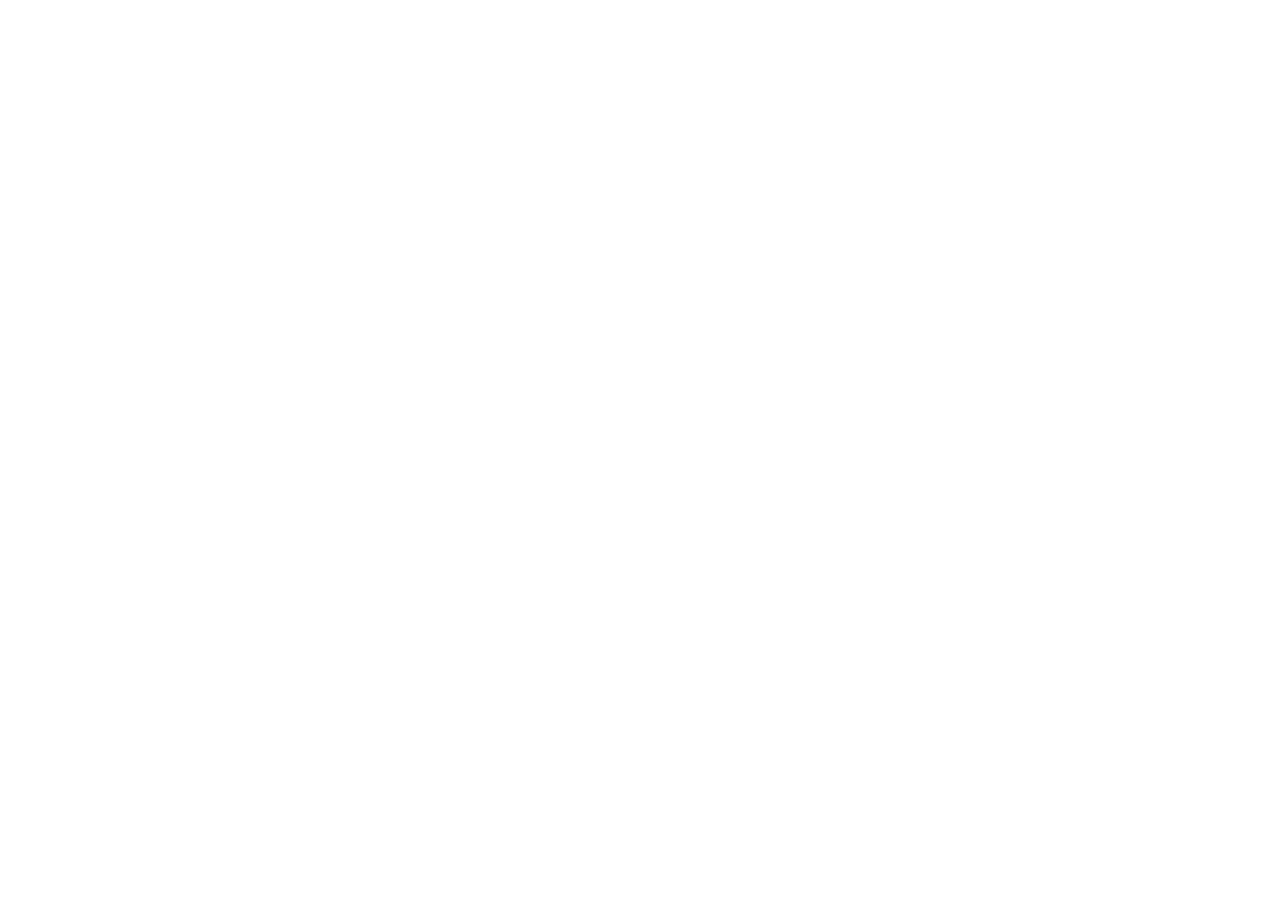
==== index.html @ b8e47bde "Auto-generated commit" ====
<!doctype html>
<html lang="en">
<head>
  <meta charset="utf-8">
  <title>Astrodrop</title>
  <base href="https://whalerdao.org/astrodrop/">
  <meta name="viewport" content="width=device-width, initial-scale=1">
  <link rel="icon" type="image/x-icon" href="assets/favicon/favicon.ico">
  <link rel="apple-touch-icon" sizes="180x180" href="assets/favicon/apple-touch-icon.png">
  <link rel="icon" type="image/png" sizes="32x32" href="assets/favicon/favicon-32x32.png">
  <link rel="icon" type="image/png" sizes="16x16" href="assets/favicon/favicon-16x16.png">
<link rel="stylesheet" href="styles.6eebb70fbd510b3fe902.css"></head>
<body>
  <app-root></app-root>
<script src="runtime.ecae4415420f40f2573d.js" defer></script><script src="polyfills.63644b7dbd1c1c0e9d6e.js" defer></script><script src="scripts.81293721408e8aa324bb.js" defer></script><script src="main.6bc8330ea359762e1a3f.js" defer></script></body>
</html>
---- styles.6eebb70fbd510b3fe902.css ----
html{font-size:62.5%;font-family:-apple-system,BlinkMacSystemFont,Segoe UI,Roboto,Helvetica Neue,Arial,Noto Sans,sans-serif}body{font-size:1.8rem;line-height:1.618;max-width:38em;margin:auto;color:#d9d8dc;background-color:#120c0e;padding:13px}@media (max-width:684px){body{font-size:1.53rem}}@media (max-width:382px){body{font-size:1.35rem}}h1,h2,h3,h4,h5,h6{line-height:1.1;font-family:-apple-system,BlinkMacSystemFont,Segoe UI,Roboto,Helvetica Neue,Arial,Noto Sans,sans-serif;font-weight:700;margin-top:3rem;margin-bottom:1.5rem;overflow-wrap:break-word;word-wrap:break-word;-ms-word-break:break-all;word-break:break-word}h1{font-size:2.35em}h2{font-size:2em}h3{font-size:1.75em}h4{font-size:1.5em}h5{font-size:1.25em}h6{font-size:1em}p{margin-top:0;margin-bottom:2.5rem}small,sub,sup{font-size:75%}hr{border-color:#eb99a1}a{text-decoration:none;color:#eb99a1}a:hover{color:#da4453;border-bottom:2px solid #d9d8dc}a:visited{color:#e26f7a}ul{padding-left:1.4em;margin-top:0;margin-bottom:2.5rem}li{margin-bottom:.4em}blockquote{margin-left:0;margin-right:0;padding:.8em .8em .8em 1em;border-left:5px solid #eb99a1;margin-bottom:2.5rem;background-color:#40363a}blockquote p{margin-bottom:0}img,video{height:auto;max-width:100%}img,pre,video{margin-top:0;margin-bottom:2.5rem}pre{display:block;padding:1em;overflow-x:auto}code,pre{background-color:#40363a}code{font-size:.9em;padding:0 .5em;white-space:pre-wrap}pre>code{padding:0;background-color:initial;white-space:pre}table{text-align:justify;width:100%;border-collapse:collapse}td,th{padding:.5em;border-bottom:1px solid #40363a}input,textarea{border:1px solid #d9d8dc}input:focus,textarea:focus{border:1px solid #eb99a1}textarea{width:100%}.button,button,input[type=button],input[type=reset],input[type=submit]{display:inline-block;padding:5px 10px;text-align:center;text-decoration:none;white-space:nowrap;background-color:#eb99a1;color:#120c0e;border-radius:1px;border:1px solid #eb99a1;cursor:pointer;box-sizing:border-box}.button[disabled],button[disabled],input[type=button][disabled],input[type=reset][disabled],input[type=submit][disabled]{cursor:default;opacity:.5}.button:focus:enabled,.button:hover:enabled,button:focus:enabled,button:hover:enabled,input[type=button]:focus:enabled,input[type=button]:hover:enabled,input[type=reset]:focus:enabled,input[type=reset]:hover:enabled,input[type=submit]:focus:enabled,input[type=submit]:hover:enabled{background-color:#da4453;border-color:#da4453;color:#120c0e;outline:0}input,select,textarea{color:#d9d8dc;padding:6px 10px;margin-bottom:10px;background-color:#40363a;border:1px solid #40363a;border-radius:4px;box-shadow:none;box-sizing:border-box}input:focus,select:focus,textarea:focus{border:1px solid #eb99a1;outline:0}input[type=checkbox]:focus{outline:1px dotted #eb99a1}fieldset,label,legend{display:block;margin-bottom:.5rem;font-weight:600}.centered{display:block;margin-left:auto;margin-right:auto}.glow-on-hover{width:220px;height:50px;border:none;outline:none;color:#111;background:#eb99a1;cursor:pointer;position:relative;z-index:0;border-radius:10px}.glow-on-hover:before{content:"";background:linear-gradient(45deg,red,#ff7300,#fffb00,#48ff00,#00ffd5,#002bff,#7a00ff,#ff00c8,red);position:absolute;top:-2px;left:-2px;background-size:400%;z-index:-1;filter:blur(5px);width:calc(100% + 4px);height:calc(100% + 4px);animation:glowing 20s linear infinite;opacity:0;transition:opacity .3s ease-in-out;border-radius:10px}.glow-on-hover:active{color:#eb99a1}.glow-on-hover:active:after{background:transparent}.glow-on-hover:hover:before{opacity:1}.glow-on-hover:after{z-index:-1;content:"";position:absolute;width:100%;height:100%;background:#eb99a1;left:0;top:0;border-radius:10px}@keyframes glowing{0%{background-position:0 0}50%{background-position:400% 0}to{background-position:0 0}}code[class*=language-],pre[class*=language-]{color:#f8f8f2;background:none;text-shadow:0 1px rgba(0,0,0,.3);font-family:Consolas,Monaco,Andale Mono,Ubuntu Mono,monospace;font-size:1em;text-align:left;white-space:pre;word-spacing:normal;word-break:normal;word-wrap:normal;line-height:1.5;-moz-tab-size:4;tab-size:4;-webkit-hyphens:none;hyphens:none}pre[class*=language-]{padding:1em;margin:.5em 0;overflow:auto;border-radius:.3em}:not(pre)>code[class*=language-],pre[class*=language-]{background:#272822}:not(pre)>code[class*=language-]{padding:.1em;border-radius:.3em;white-space:normal}.token.cdata,.token.comment,.token.doctype,.token.prolog{color:#8292a2}.token.punctuation{color:#f8f8f2}.token.namespace{opacity:.7}.token.constant,.token.deleted,.token.property,.token.symbol,.token.tag{color:#f92672}.token.boolean,.token.number{color:#ae81ff}.token.attr-name,.token.builtin,.token.char,.token.inserted,.token.selector,.token.string{color:#a6e22e}.language-css .token.string,.style .token.string,.token.entity,.token.operator,.token.url,.token.variable{color:#f8f8f2}.token.atrule,.token.attr-value,.token.class-name,.token.function{color:#e6db74}.token.keyword{color:#66d9ef}.token.important,.token.regex{color:#fd971f}.token.bold,.token.important{font-weight:700}.token.italic{font-style:italic}.token.entity{cursor:help}pre[class*=language-].line-numbers{position:relative;padding-left:3.8em;counter-reset:linenumber}pre[class*=language-].line-numbers>code{position:relative;white-space:inherit}.line-numbers .line-numbers-rows{position:absolute;pointer-events:none;top:0;font-size:100%;left:-3.8em;width:3em;letter-spacing:-1px;border-right:1px solid #999;-webkit-user-select:none;user-select:none}.line-numbers-rows>span{display:block;counter-increment:linenumber}.line-numbers-rows>span:before{content:counter(linenumber);color:#999;display:block;padding-right:.8em;text-align:right}@font-face{font-family:KaTeX_AMS;src:url(KaTeX_AMS-Regular.cf3cce94764c737eac33.woff2) format("woff2"),url(KaTeX_AMS-Regular.25df3eee39c479c5dbd8.woff) format("woff"),url(KaTeX_AMS-Regular.1436d720bab5540f6042.ttf) format("truetype");font-weight:400;font-style:normal}@font-face{font-family:KaTeX_Caligraphic;src:url(KaTeX_Caligraphic-Bold.13c778b4e516e728a883.woff2) format("woff2"),url(KaTeX_Caligraphic-Bold.48247fb2230012c6f18c.woff) format("woff"),url(KaTeX_Caligraphic-Bold.a918d0d4efa82bcd4044.ttf) format("truetype");font-weight:700;font-style:normal}@font-face{font-family:KaTeX_Caligraphic;src:url(KaTeX_Caligraphic-Regular.3f5d46fccdabd999330b.woff2) format("woff2"),url(KaTeX_Caligraphic-Regular.bdf9b837cc72d077e029.woff) format("woff"),url(KaTeX_Caligraphic-Regular.4ec4acf1f29004681007.ttf) format("truetype");font-weight:400;font-style:normal}@font-face{font-family:KaTeX_Fraktur;src:url(KaTeX_Fraktur-Bold.df40f734ebd7396509f1.woff2) format("woff2"),url(KaTeX_Fraktur-Bold.6e777b1c03b095c759b5.woff) format("woff"),url(KaTeX_Fraktur-Bold.dd0877ebec8f48a09970.ttf) format("truetype");font-weight:700;font-style:normal}@font-face{font-family:KaTeX_Fraktur;src:url(KaTeX_Fraktur-Regular.ce898e4cf9b1d7e7c8ea.woff2) format("woff2"),url(KaTeX_Fraktur-Regular.325384968866dbe03ec9.woff) format("woff"),url(KaTeX_Fraktur-Regular.d9979391edeea4fc2712.ttf) format("truetype");font-weight:400;font-style:normal}@font-face{font-family:KaTeX_Main;src:url(KaTeX_Main-Bold.8d75a1e6ecd58a4eb994.woff2) format("woff2"),url(KaTeX_Main-Bold.f39f77257d3598b25c4d.woff) format("woff"),url(KaTeX_Main-Bold.fa009f3b39d732e29b43.ttf) format("truetype");font-weight:700;font-style:normal}@font-face{font-family:KaTeX_Main;src:url(KaTeX_Main-BoldItalic.b7ed9854ec19978153f4.woff2) format("woff2"),url(KaTeX_Main-BoldItalic.6496af04088456784f0b.woff) format("woff"),url(KaTeX_Main-BoldItalic.cd9f7de501f4712d8395.ttf) format("truetype");font-weight:700;font-style:italic}@font-face{font-family:KaTeX_Main;src:url(KaTeX_Main-Italic.477273ae2349c76afee0.woff2) format("woff2"),url(KaTeX_Main-Italic.d0f5089f412907de2fd3.woff) format("woff"),url(KaTeX_Main-Italic.8e740c89602084adfd96.ttf) format("truetype");font-weight:400;font-style:italic}@font-face{font-family:KaTeX_Main;src:url(KaTeX_Main-Regular.94c5cef0897080e2abc2.woff2) format("woff2"),url(KaTeX_Main-Regular.b6fd45af6cc2dd38df46.woff) format("woff"),url(KaTeX_Main-Regular.1f59b6fa39fdefdd8d5d.ttf) format("truetype");font-weight:400;font-style:normal}@font-face{font-family:KaTeX_Math;src:url(KaTeX_Math-BoldItalic.d3d8666a4632abee40f4.woff2) format("woff2"),url(KaTeX_Math-BoldItalic.0bbce4d2239847d51ef6.woff) format("woff"),url(KaTeX_Math-BoldItalic.58d4a875a5aab4cfeef8.ttf) format("truetype");font-weight:700;font-style:italic}@font-face{font-family:KaTeX_Math;src:url(KaTeX_Math-Italic.4fe95573161da2448789.woff2) format("woff2"),url(KaTeX_Math-Italic.95efd25798405abac123.woff) format("woff"),url(KaTeX_Math-Italic.a8101f5976ce6c541681.ttf) format("truetype");font-weight:400;font-style:italic}@font-face{font-family:"KaTeX_SansSerif";src:url(KaTeX_SansSerif-Bold.02293ffdf75b14c169db.woff2) format("woff2"),url(KaTeX_SansSerif-Bold.e20da50e1dda67ed7e88.woff) format("woff"),url(KaTeX_SansSerif-Bold.219aa2d692ab036bee6a.ttf) format("truetype");font-weight:700;font-style:normal}@font-face{font-family:"KaTeX_SansSerif";src:url(KaTeX_SansSerif-Italic.652da464300114418445.woff2) format("woff2"),url(KaTeX_SansSerif-Italic.cd98aad09d106ffeef20.woff) format("woff"),url(KaTeX_SansSerif-Italic.ab042de625e5f6cb7518.ttf) format("truetype");font-weight:400;font-style:italic}@font-face{font-family:"KaTeX_SansSerif";src:url(KaTeX_SansSerif-Regular.39626825863f8ae55274.woff2) format("woff2"),url(KaTeX_SansSerif-Regular.a7167350e99b92f405ae.woff) format("woff"),url(KaTeX_SansSerif-Regular.927a3bab5c885b4747e4.ttf) format("truetype");font-weight:400;font-style:normal}@font-face{font-family:KaTeX_Script;src:url(KaTeX_Script-Regular.330012c54cab64b6abfd.woff2) format("woff2"),url(KaTeX_Script-Regular.914df03ff7507e9205a4.woff) format("woff"),url(KaTeX_Script-Regular.ba6b006acc2d150f6bc4.ttf) format("truetype");font-weight:400;font-style:normal}@font-face{font-family:KaTeX_Size1;src:url(KaTeX_Size1-Regular.c03114ec648cbd34e522.woff2) format("woff2"),url(KaTeX_Size1-Regular.4ee32d5b4bd0a456f02c.woff) format("woff"),url(KaTeX_Size1-Regular.6ca578961bf9f8cf4cd9.ttf) format("truetype");font-weight:400;font-style:normal}@font-face{font-family:KaTeX_Size2;src:url(KaTeX_Size2-Regular.a136fd4c0c02449d27e2.woff2) format("woff2"),url(KaTeX_Size2-Regular.9ebe93f9fe71c49b7ced.woff) format("woff"),url(KaTeX_Size2-Regular.1037f625f0d4e4b828b1.ttf) format("truetype");font-weight:400;font-style:normal}@font-face{font-family:KaTeX_Size3;src:url(KaTeX_Size3-Regular.5cce6e91e556438f05bc.woff2) format("woff2"),url(KaTeX_Size3-Regular.a562474e7cb5eaa89d50.woff) format("woff"),url(KaTeX_Size3-Regular.b6c1d32bceb9a905cbb2.ttf) format("truetype");font-weight:400;font-style:normal}@font-face{font-family:KaTeX_Size4;src:url(KaTeX_Size4-Regular.cf8982ba6667cc82989a.woff2) format("woff2"),url(KaTeX_Size4-Regular.9e74796262fa0108b4d0.woff) format("woff"),url(KaTeX_Size4-Regular.97bb202f822b59c00fa4.ttf) format("truetype");font-weight:400;font-style:normal}@font-face{font-family:KaTeX_Typewriter;src:url(KaTeX_Typewriter-Regular.e613fbb875f1961b19ac.woff2) format("woff2"),url(KaTeX_Typewriter-Regular.bbc3c89c9e69cab89642.woff) format("woff"),url(KaTeX_Typewriter-Regular.ea67dc3c167e3d749122.ttf) format("truetype");font-weight:400;font-style:normal}.katex{font:normal 1.21em KaTeX_Main,Times New Roman,serif;line-height:1.2;text-indent:0;text-rendering:auto;border-color:currentColor}.katex *{-ms-high-contrast-adjust:none!important}.katex .katex-version:after{content:"0.12.0"}.katex .katex-mathml{position:absolute;clip:rect(1px,1px,1px,1px);padding:0;border:0;height:1px;width:1px;overflow:hidden}.katex .katex-html>.newline{display:block}.katex .base{position:relative;white-space:nowrap;width:-webkit-min-content;width:min-content}.katex .base,.katex .strut{display:inline-block}.katex .textbf{font-weight:700}.katex .textit{font-style:italic}.katex .textrm{font-family:KaTeX_Main}.katex .textsf{font-family:KaTeX_SansSerif}.katex .texttt{font-family:KaTeX_Typewriter}.katex .mathnormal{font-family:KaTeX_Math;font-style:italic}.katex .mathit{font-family:KaTeX_Main;font-style:italic}.katex .mathrm{font-style:normal}.katex .mathbf{font-family:KaTeX_Main;font-weight:700}.katex .boldsymbol{font-family:KaTeX_Math;font-weight:700;font-style:italic}.katex .amsrm,.katex .mathbb,.katex .textbb{font-family:KaTeX_AMS}.katex .mathcal{font-family:KaTeX_Caligraphic}.katex .mathfrak,.katex .textfrak{font-family:KaTeX_Fraktur}.katex .mathtt{font-family:KaTeX_Typewriter}.katex .mathscr,.katex .textscr{font-family:KaTeX_Script}.katex .mathsf,.katex .textsf{font-family:KaTeX_SansSerif}.katex .mathboldsf,.katex .textboldsf{font-family:KaTeX_SansSerif;font-weight:700}.katex .mathitsf,.katex .textitsf{font-family:KaTeX_SansSerif;font-style:italic}.katex .mainrm{font-family:KaTeX_Main;font-style:normal}.katex .vlist-t{display:inline-table;table-layout:fixed;border-collapse:collapse}.katex .vlist-r{display:table-row}.katex .vlist{display:table-cell;vertical-align:bottom;position:relative}.katex .vlist>span{display:block;height:0;position:relative}.katex .vlist>span>span{display:inline-block}.katex .vlist>span>.pstrut{overflow:hidden;width:0}.katex .vlist-t2{margin-right:-2px}.katex .vlist-s{display:table-cell;vertical-align:bottom;font-size:1px;width:2px;min-width:2px}.katex .vbox{flex-direction:column;align-items:baseline}.katex .hbox,.katex .vbox{display:inline-flex}.katex .hbox{flex-direction:row;width:100%}.katex .thinbox{display:inline-flex;flex-direction:row;width:0;max-width:0}.katex .msupsub{text-align:left}.katex .mfrac>span>span{text-align:center}.katex .mfrac .frac-line{display:inline-block;width:100%;border-bottom-style:solid}.katex .hdashline,.katex .hline,.katex .mfrac .frac-line,.katex .overline .overline-line,.katex .rule,.katex .underline .underline-line{min-height:1px}.katex .mspace{display:inline-block}.katex .clap,.katex .llap,.katex .rlap{width:0;position:relative}.katex .clap>.inner,.katex .llap>.inner,.katex .rlap>.inner{position:absolute}.katex .clap>.fix,.katex .llap>.fix,.katex .rlap>.fix{display:inline-block}.katex .llap>.inner{right:0}.katex .clap>.inner,.katex .rlap>.inner{left:0}.katex .clap>.inner>span{margin-left:-50%;margin-right:50%}.katex .rule{display:inline-block;border:0 solid;position:relative}.katex .hline,.katex .overline .overline-line,.katex .underline .underline-line{display:inline-block;width:100%;border-bottom-style:solid}.katex .hdashline{display:inline-block;width:100%;border-bottom-style:dashed}.katex .sqrt>.root{margin-left:.27777778em;margin-right:-.55555556em}.katex .fontsize-ensurer.reset-size1.size1,.katex .sizing.reset-size1.size1{font-size:1em}.katex .fontsize-ensurer.reset-size1.size2,.katex .sizing.reset-size1.size2{font-size:1.2em}.katex .fontsize-ensurer.reset-size1.size3,.katex .sizing.reset-size1.size3{font-size:1.4em}.katex .fontsize-ensurer.reset-size1.size4,.katex .sizing.reset-size1.size4{font-size:1.6em}.katex .fontsize-ensurer.reset-size1.size5,.katex .sizing.reset-size1.size5{font-size:1.8em}.katex .fontsize-ensurer.reset-size1.size6,.katex .sizing.reset-size1.size6{font-size:2em}.katex .fontsize-ensurer.reset-size1.size7,.katex .sizing.reset-size1.size7{font-size:2.4em}.katex .fontsize-ensurer.reset-size1.size8,.katex .sizing.reset-size1.size8{font-size:2.88em}.katex .fontsize-ensurer.reset-size1.size9,.katex .sizing.reset-size1.size9{font-size:3.456em}.katex .fontsize-ensurer.reset-size1.size10,.katex .sizing.reset-size1.size10{font-size:4.148em}.katex .fontsize-ensurer.reset-size1.size11,.katex .sizing.reset-size1.size11{font-size:4.976em}.katex .fontsize-ensurer.reset-size2.size1,.katex .sizing.reset-size2.size1{font-size:.83333333em}.katex .fontsize-ensurer.reset-size2.size2,.katex .sizing.reset-size2.size2{font-size:1em}.katex .fontsize-ensurer.reset-size2.size3,.katex .sizing.reset-size2.size3{font-size:1.16666667em}.katex .fontsize-ensurer.reset-size2.size4,.katex .sizing.reset-size2.size4{font-size:1.33333333em}.katex .fontsize-ensurer.reset-size2.size5,.katex .sizing.reset-size2.size5{font-size:1.5em}.katex .fontsize-ensurer.reset-size2.size6,.katex .sizing.reset-size2.size6{font-size:1.66666667em}.katex .fontsize-ensurer.reset-size2.size7,.katex .sizing.reset-size2.size7{font-size:2em}.katex .fontsize-ensurer.reset-size2.size8,.katex .sizing.reset-size2.size8{font-size:2.4em}.katex .fontsize-ensurer.reset-size2.size9,.katex .sizing.reset-size2.size9{font-size:2.88em}.katex .fontsize-ensurer.reset-size2.size10,.katex .sizing.reset-size2.size10{font-size:3.45666667em}.katex .fontsize-ensurer.reset-size2.size11,.katex .sizing.reset-size2.size11{font-size:4.14666667em}.katex .fontsize-ensurer.reset-size3.size1,.katex .sizing.reset-size3.size1{font-size:.71428571em}.katex .fontsize-ensurer.reset-size3.size2,.katex .sizing.reset-size3.size2{font-size:.85714286em}.katex .fontsize-ensurer.reset-size3.size3,.katex .sizing.reset-size3.size3{font-size:1em}.katex .fontsize-ensurer.reset-size3.size4,.katex .sizing.reset-size3.size4{font-size:1.14285714em}.katex .fontsize-ensurer.reset-size3.size5,.katex .sizing.reset-size3.size5{font-size:1.28571429em}.katex .fontsize-ensurer.reset-size3.size6,.katex .sizing.reset-size3.size6{font-size:1.42857143em}.katex .fontsize-ensurer.reset-size3.size7,.katex .sizing.reset-size3.size7{font-size:1.71428571em}.katex .fontsize-ensurer.reset-size3.size8,.katex .sizing.reset-size3.size8{font-size:2.05714286em}.katex .fontsize-ensurer.reset-size3.size9,.katex .sizing.reset-size3.size9{font-size:2.46857143em}.katex .fontsize-ensurer.reset-size3.size10,.katex .sizing.reset-size3.size10{font-size:2.96285714em}.katex .fontsize-ensurer.reset-size3.size11,.katex .sizing.reset-size3.size11{font-size:3.55428571em}.katex .fontsize-ensurer.reset-size4.size1,.katex .sizing.reset-size4.size1{font-size:.625em}.katex .fontsize-ensurer.reset-size4.size2,.katex .sizing.reset-size4.size2{font-size:.75em}.katex .fontsize-ensurer.reset-size4.size3,.katex .sizing.reset-size4.size3{font-size:.875em}.katex .fontsize-ensurer.reset-size4.size4,.katex .sizing.reset-size4.size4{font-size:1em}.katex .fontsize-ensurer.reset-size4.size5,.katex .sizing.reset-size4.size5{font-size:1.125em}.katex .fontsize-ensurer.reset-size4.size6,.katex .sizing.reset-size4.size6{font-size:1.25em}.katex .fontsize-ensurer.reset-size4.size7,.katex .sizing.reset-size4.size7{font-size:1.5em}.katex .fontsize-ensurer.reset-size4.size8,.katex .sizing.reset-size4.size8{font-size:1.8em}.katex .fontsize-ensurer.reset-size4.size9,.katex .sizing.reset-size4.size9{font-size:2.16em}.katex .fontsize-ensurer.reset-size4.size10,.katex .sizing.reset-size4.size10{font-size:2.5925em}.katex .fontsize-ensurer.reset-size4.size11,.katex .sizing.reset-size4.size11{font-size:3.11em}.katex .fontsize-ensurer.reset-size5.size1,.katex .sizing.reset-size5.size1{font-size:.55555556em}.katex .fontsize-ensurer.reset-size5.size2,.katex .sizing.reset-size5.size2{font-size:.66666667em}.katex .fontsize-ensurer.reset-size5.size3,.katex .sizing.reset-size5.size3{font-size:.77777778em}.katex .fontsize-ensurer.reset-size5.size4,.katex .sizing.reset-size5.size4{font-size:.88888889em}.katex .fontsize-ensurer.reset-size5.size5,.katex .sizing.reset-size5.size5{font-size:1em}.katex .fontsize-ensurer.reset-size5.size6,.katex .sizing.reset-size5.size6{font-size:1.11111111em}.katex .fontsize-ensurer.reset-size5.size7,.katex .sizing.reset-size5.size7{font-size:1.33333333em}.katex .fontsize-ensurer.reset-size5.size8,.katex .sizing.reset-size5.size8{font-size:1.6em}.katex .fontsize-ensurer.reset-size5.size9,.katex .sizing.reset-size5.size9{font-size:1.92em}.katex .fontsize-ensurer.reset-size5.size10,.katex .sizing.reset-size5.size10{font-size:2.30444444em}.katex .fontsize-ensurer.reset-size5.size11,.katex .sizing.reset-size5.size11{font-size:2.76444444em}.katex .fontsize-ensurer.reset-size6.size1,.katex .sizing.reset-size6.size1{font-size:.5em}.katex .fontsize-ensurer.reset-size6.size2,.katex .sizing.reset-size6.size2{font-size:.6em}.katex .fontsize-ensurer.reset-size6.size3,.katex .sizing.reset-size6.size3{font-size:.7em}.katex .fontsize-ensurer.reset-size6.size4,.katex .sizing.reset-size6.size4{font-size:.8em}.katex .fontsize-ensurer.reset-size6.size5,.katex .sizing.reset-size6.size5{font-size:.9em}.katex .fontsize-ensurer.reset-size6.size6,.katex .sizing.reset-size6.size6{font-size:1em}.katex .fontsize-ensurer.reset-size6.size7,.katex .sizing.reset-size6.size7{font-size:1.2em}.katex .fontsize-ensurer.reset-size6.size8,.katex .sizing.reset-size6.size8{font-size:1.44em}.katex .fontsize-ensurer.reset-size6.size9,.katex .sizing.reset-size6.size9{font-size:1.728em}.katex .fontsize-ensurer.reset-size6.size10,.katex .sizing.reset-size6.size10{font-size:2.074em}.katex .fontsize-ensurer.reset-size6.size11,.katex .sizing.reset-size6.size11{font-size:2.488em}.katex .fontsize-ensurer.reset-size7.size1,.katex .sizing.reset-size7.size1{font-size:.41666667em}.katex .fontsize-ensurer.reset-size7.size2,.katex .sizing.reset-size7.size2{font-size:.5em}.katex .fontsize-ensurer.reset-size7.size3,.katex .sizing.reset-size7.size3{font-size:.58333333em}.katex .fontsize-ensurer.reset-size7.size4,.katex .sizing.reset-size7.size4{font-size:.66666667em}.katex .fontsize-ensurer.reset-size7.size5,.katex .sizing.reset-size7.size5{font-size:.75em}.katex .fontsize-ensurer.reset-size7.size6,.katex .sizing.reset-size7.size6{font-size:.83333333em}.katex .fontsize-ensurer.reset-size7.size7,.katex .sizing.reset-size7.size7{font-size:1em}.katex .fontsize-ensurer.reset-size7.size8,.katex .sizing.reset-size7.size8{font-size:1.2em}.katex .fontsize-ensurer.reset-size7.size9,.katex .sizing.reset-size7.size9{font-size:1.44em}.katex .fontsize-ensurer.reset-size7.size10,.katex .sizing.reset-size7.size10{font-size:1.72833333em}.katex .fontsize-ensurer.reset-size7.size11,.katex .sizing.reset-size7.size11{font-size:2.07333333em}.katex .fontsize-ensurer.reset-size8.size1,.katex .sizing.reset-size8.size1{font-size:.34722222em}.katex .fontsize-ensurer.reset-size8.size2,.katex .sizing.reset-size8.size2{font-size:.41666667em}.katex .fontsize-ensurer.reset-size8.size3,.katex .sizing.reset-size8.size3{font-size:.48611111em}.katex .fontsize-ensurer.reset-size8.size4,.katex .sizing.reset-size8.size4{font-size:.55555556em}.katex .fontsize-ensurer.reset-size8.size5,.katex .sizing.reset-size8.size5{font-size:.625em}.katex .fontsize-ensurer.reset-size8.size6,.katex .sizing.reset-size8.size6{font-size:.69444444em}.katex .fontsize-ensurer.reset-size8.size7,.katex .sizing.reset-size8.size7{font-size:.83333333em}.katex .fontsize-ensurer.reset-size8.size8,.katex .sizing.reset-size8.size8{font-size:1em}.katex .fontsize-ensurer.reset-size8.size9,.katex .sizing.reset-size8.size9{font-size:1.2em}.katex .fontsize-ensurer.reset-size8.size10,.katex .sizing.reset-size8.size10{font-size:1.44027778em}.katex .fontsize-ensurer.reset-size8.size11,.katex .sizing.reset-size8.size11{font-size:1.72777778em}.katex .fontsize-ensurer.reset-size9.size1,.katex .sizing.reset-size9.size1{font-size:.28935185em}.katex .fontsize-ensurer.reset-size9.size2,.katex .sizing.reset-size9.size2{font-size:.34722222em}.katex .fontsize-ensurer.reset-size9.size3,.katex .sizing.reset-size9.size3{font-size:.40509259em}.katex .fontsize-ensurer.reset-size9.size4,.katex .sizing.reset-size9.size4{font-size:.46296296em}.katex .fontsize-ensurer.reset-size9.size5,.katex .sizing.reset-size9.size5{font-size:.52083333em}.katex .fontsize-ensurer.reset-size9.size6,.katex .sizing.reset-size9.size6{font-size:.5787037em}.katex .fontsize-ensurer.reset-size9.size7,.katex .sizing.reset-size9.size7{font-size:.69444444em}.katex .fontsize-ensurer.reset-size9.size8,.katex .sizing.reset-size9.size8{font-size:.83333333em}.katex .fontsize-ensurer.reset-size9.size9,.katex .sizing.reset-size9.size9{font-size:1em}.katex .fontsize-ensurer.reset-size9.size10,.katex .sizing.reset-size9.size10{font-size:1.20023148em}.katex .fontsize-ensurer.reset-size9.size11,.katex .sizing.reset-size9.size11{font-size:1.43981481em}.katex .fontsize-ensurer.reset-size10.size1,.katex .sizing.reset-size10.size1{font-size:.24108004em}.katex .fontsize-ensurer.reset-size10.size2,.katex .sizing.reset-size10.size2{font-size:.28929605em}.katex .fontsize-ensurer.reset-size10.size3,.katex .sizing.reset-size10.size3{font-size:.33751205em}.katex .fontsize-ensurer.reset-size10.size4,.katex .sizing.reset-size10.size4{font-size:.38572806em}.katex .fontsize-ensurer.reset-size10.size5,.katex .sizing.reset-size10.size5{font-size:.43394407em}.katex .fontsize-ensurer.reset-size10.size6,.katex .sizing.reset-size10.size6{font-size:.48216008em}.katex .fontsize-ensurer.reset-size10.size7,.katex .sizing.reset-size10.size7{font-size:.57859209em}.katex .fontsize-ensurer.reset-size10.size8,.katex .sizing.reset-size10.size8{font-size:.69431051em}.katex .fontsize-ensurer.reset-size10.size9,.katex .sizing.reset-size10.size9{font-size:.83317261em}.katex .fontsize-ensurer.reset-size10.size10,.katex .sizing.reset-size10.size10{font-size:1em}.katex .fontsize-ensurer.reset-size10.size11,.katex .sizing.reset-size10.size11{font-size:1.19961427em}.katex .fontsize-ensurer.reset-size11.size1,.katex .sizing.reset-size11.size1{font-size:.20096463em}.katex .fontsize-ensurer.reset-size11.size2,.katex .sizing.reset-size11.size2{font-size:.24115756em}.katex .fontsize-ensurer.reset-size11.size3,.katex .sizing.reset-size11.size3{font-size:.28135048em}.katex .fontsize-ensurer.reset-size11.size4,.katex .sizing.reset-size11.size4{font-size:.32154341em}.katex .fontsize-ensurer.reset-size11.size5,.katex .sizing.reset-size11.size5{font-size:.36173633em}.katex .fontsize-ensurer.reset-size11.size6,.katex .sizing.reset-size11.size6{font-size:.40192926em}.katex .fontsize-ensurer.reset-size11.size7,.katex .sizing.reset-size11.size7{font-size:.48231511em}.katex .fontsize-ensurer.reset-size11.size8,.katex .sizing.reset-size11.size8{font-size:.57877814em}.katex .fontsize-ensurer.reset-size11.size9,.katex .sizing.reset-size11.size9{font-size:.69453376em}.katex .fontsize-ensurer.reset-size11.size10,.katex .sizing.reset-size11.size10{font-size:.83360129em}.katex .fontsize-ensurer.reset-size11.size11,.katex .sizing.reset-size11.size11{font-size:1em}.katex .delimsizing.size1{font-family:KaTeX_Size1}.katex .delimsizing.size2{font-family:KaTeX_Size2}.katex .delimsizing.size3{font-family:KaTeX_Size3}.katex .delimsizing.size4{font-family:KaTeX_Size4}.katex .delimsizing.mult .delim-size1>span{font-family:KaTeX_Size1}.katex .delimsizing.mult .delim-size4>span{font-family:KaTeX_Size4}.katex .nulldelimiter{display:inline-block;width:.12em}.katex .delimcenter,.katex .op-symbol{position:relative}.katex .op-symbol.small-op{font-family:KaTeX_Size1}.katex .op-symbol.large-op{font-family:KaTeX_Size2}.katex .accent>.vlist-t,.katex .op-limits>.vlist-t{text-align:center}.katex .accent .accent-body{position:relative}.katex .accent .accent-body:not(.accent-full){width:0}.katex .overlay{display:block}.katex .mtable .vertical-separator{display:inline-block;min-width:1px}.katex .mtable .arraycolsep{display:inline-block}.katex .mtable .col-align-c>.vlist-t{text-align:center}.katex .mtable .col-align-l>.vlist-t{text-align:left}.katex .mtable .col-align-r>.vlist-t{text-align:right}.katex .svg-align{text-align:left}.katex svg{display:block;position:absolute;width:100%;height:inherit;fill:currentColor;stroke:currentColor;fill-rule:nonzero;fill-opacity:1;stroke-width:1;stroke-linecap:butt;stroke-linejoin:miter;stroke-miterlimit:4;stroke-dasharray:none;stroke-dashoffset:0;stroke-opacity:1}.katex svg path{stroke:none}.katex img{border-style:none;min-width:0;min-height:0;max-width:none;max-height:none}.katex .stretchy{width:100%;display:block;position:relative;overflow:hidden}.katex .stretchy:after,.katex .stretchy:before{content:""}.katex .hide-tail{width:100%;position:relative;overflow:hidden}.katex .halfarrow-left{position:absolute;left:0;width:50.2%;overflow:hidden}.katex .halfarrow-right{position:absolute;right:0;width:50.2%;overflow:hidden}.katex .brace-left{position:absolute;left:0;width:25.1%;overflow:hidden}.katex .brace-center{position:absolute;left:25%;width:50%;overflow:hidden}.katex .brace-right{position:absolute;right:0;width:25.1%;overflow:hidden}.katex .x-arrow-pad{padding:0 .5em}.katex .mover,.katex .munder,.katex .x-arrow{text-align:center}.katex .boxpad{padding:0 .3em}.katex .fbox,.katex .fcolorbox{box-sizing:border-box;border:.04em solid}.katex .cancel-pad{padding:0 .2em}.katex .cancel-lap{margin-left:-.2em;margin-right:-.2em}.katex .sout{border-bottom-style:solid;border-bottom-width:.08em}.katex-display{display:block;margin:1em 0;text-align:center}.katex-display>.katex{display:block;text-align:center;white-space:nowrap}.katex-display>.katex>.katex-html{display:block;position:relative}.katex-display>.katex>.katex-html>.tag{position:absolute;right:0}.katex-display.leqno>.katex>.katex-html>.tag{left:0;right:auto}.katex-display.fleqn>.katex{text-align:left;padding-left:2em}
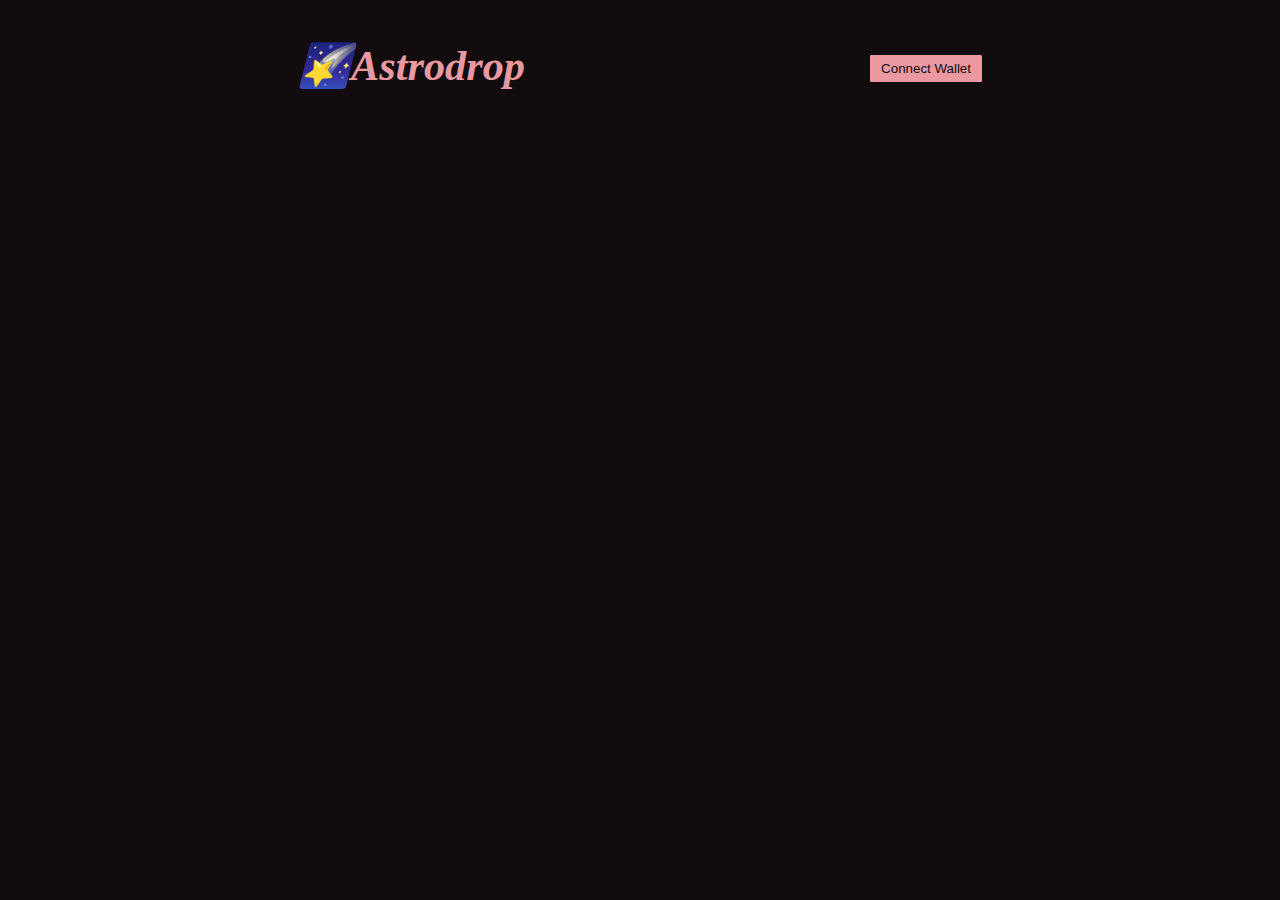
==== commit 46a12e6f: "Auto-generated commit" ====
--- a/index.html
+++ b/index.html
@@ -3,7 +3,7 @@
 <head>
   <meta charset="utf-8">
   <title>Astrodrop</title>
-  <base href="https://whalerdao.org/astrodrop/">
+  <base href="https://whalerdao.github.io/astrodrop/">
   <meta name="viewport" content="width=device-width, initial-scale=1">
   <link rel="icon" type="image/x-icon" href="assets/favicon/favicon.ico">
   <link rel="apple-touch-icon" sizes="180x180" href="assets/favicon/apple-touch-icon.png">
@@ -12,5 +12,5 @@
 <link rel="stylesheet" href="styles.6eebb70fbd510b3fe902.css"></head>
 <body>
   <app-root></app-root>
-<script src="runtime.ecae4415420f40f2573d.js" defer></script><script src="polyfills.63644b7dbd1c1c0e9d6e.js" defer></script><script src="scripts.81293721408e8aa324bb.js" defer></script><script src="main.6bc8330ea359762e1a3f.js" defer></script></body>
+<script src="runtime.675217c2eb162c0678c1.js" defer></script><script src="polyfills.63644b7dbd1c1c0e9d6e.js" defer></script><script src="scripts.81293721408e8aa324bb.js" defer></script><script src="main.aa25ce29d4a177c062c6.js" defer></script></body>
 </html>
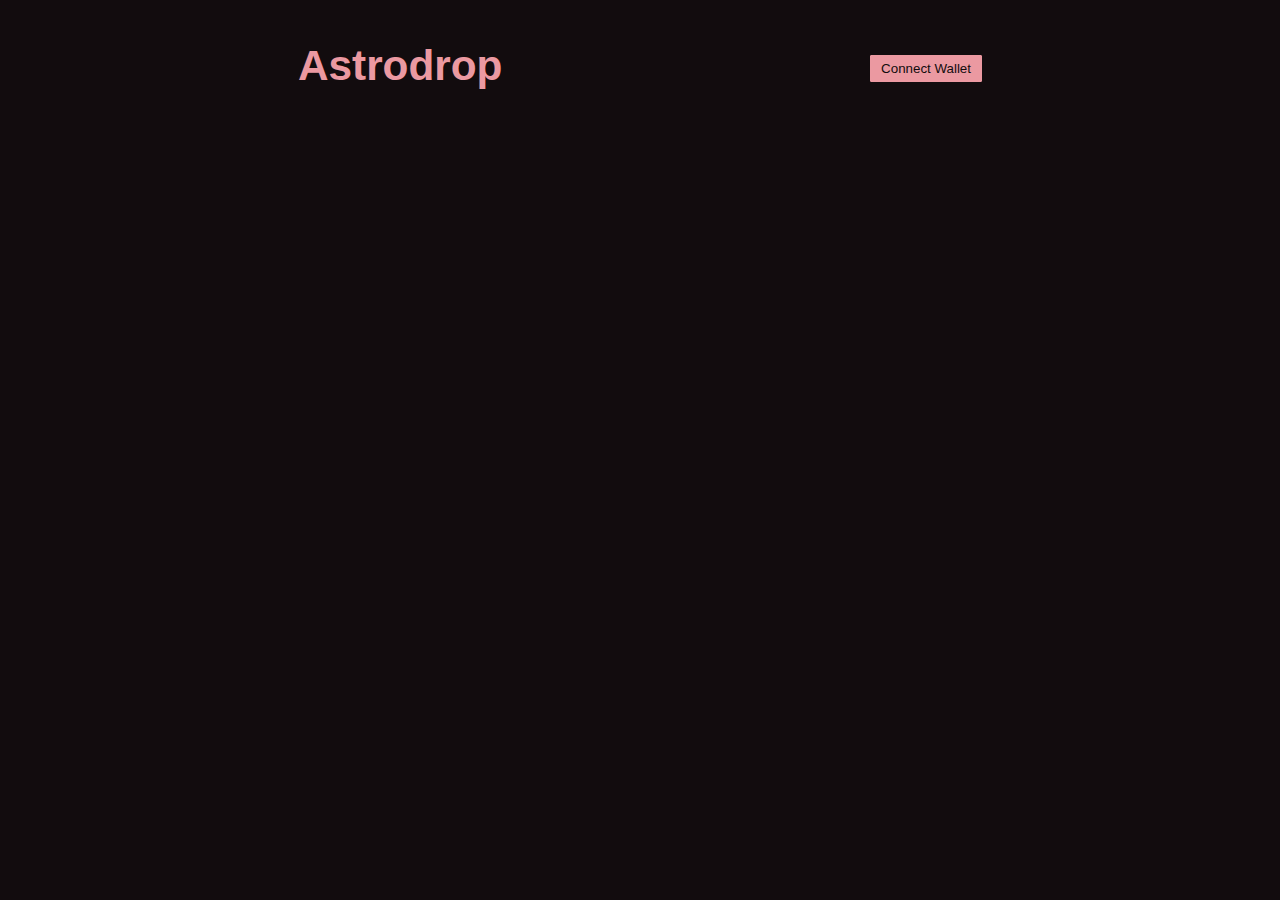
==== commit 406173a9: "Auto-generated commit" ====
--- a/index.html
+++ b/index.html
@@ -12,5 +12,5 @@
 <link rel="stylesheet" href="styles.6eebb70fbd510b3fe902.css"></head>
 <body>
   <app-root></app-root>
-<script src="runtime.675217c2eb162c0678c1.js" defer></script><script src="polyfills.63644b7dbd1c1c0e9d6e.js" defer></script><script src="scripts.81293721408e8aa324bb.js" defer></script><script src="main.aa25ce29d4a177c062c6.js" defer></script></body>
+<script src="runtime.a74eec464411670a19d3.js" defer></script><script src="polyfills.ddef82498df09a4ee904.js" defer></script><script src="scripts.932d003fe90861efe75c.js" defer></script><script src="main.adeebd595b537368207a.js" defer></script></body>
 </html>
--- a/styles.6eebb70fbd510b3fe902.css
+++ b/styles.6eebb70fbd510b3fe902.css
@@ -1 +1 @@
-html{font-size:62.5%;font-family:-apple-system,BlinkMacSystemFont,Segoe UI,Roboto,Helvetica Neue,Arial,Noto Sans,sans-serif}body{font-size:1.8rem;line-height:1.618;max-width:38em;margin:auto;color:#d9d8dc;background-color:#120c0e;padding:13px}@media (max-width:684px){body{font-size:1.53rem}}@media (max-width:382px){body{font-size:1.35rem}}h1,h2,h3,h4,h5,h6{line-height:1.1;font-family:-apple-system,BlinkMacSystemFont,Segoe UI,Roboto,Helvetica Neue,Arial,Noto Sans,sans-serif;font-weight:700;margin-top:3rem;margin-bottom:1.5rem;overflow-wrap:break-word;word-wrap:break-word;-ms-word-break:break-all;word-break:break-word}h1{font-size:2.35em}h2{font-size:2em}h3{font-size:1.75em}h4{font-size:1.5em}h5{font-size:1.25em}h6{font-size:1em}p{margin-top:0;margin-bottom:2.5rem}small,sub,sup{font-size:75%}hr{border-color:#eb99a1}a{text-decoration:none;color:#eb99a1}a:hover{color:#da4453;border-bottom:2px solid #d9d8dc}a:visited{color:#e26f7a}ul{padding-left:1.4em;margin-top:0;margin-bottom:2.5rem}li{margin-bottom:.4em}blockquote{margin-left:0;margin-right:0;padding:.8em .8em .8em 1em;border-left:5px solid #eb99a1;margin-bottom:2.5rem;background-color:#40363a}blockquote p{margin-bottom:0}img,video{height:auto;max-width:100%}img,pre,video{margin-top:0;margin-bottom:2.5rem}pre{display:block;padding:1em;overflow-x:auto}code,pre{background-color:#40363a}code{font-size:.9em;padding:0 .5em;white-space:pre-wrap}pre>code{padding:0;background-color:initial;white-space:pre}table{text-align:justify;width:100%;border-collapse:collapse}td,th{padding:.5em;border-bottom:1px solid #40363a}input,textarea{border:1px solid #d9d8dc}input:focus,textarea:focus{border:1px solid #eb99a1}textarea{width:100%}.button,button,input[type=button],input[type=reset],input[type=submit]{display:inline-block;padding:5px 10px;text-align:center;text-decoration:none;white-space:nowrap;background-color:#eb99a1;color:#120c0e;border-radius:1px;border:1px solid #eb99a1;cursor:pointer;box-sizing:border-box}.button[disabled],button[disabled],input[type=button][disabled],input[type=reset][disabled],input[type=submit][disabled]{cursor:default;opacity:.5}.button:focus:enabled,.button:hover:enabled,button:focus:enabled,button:hover:enabled,input[type=button]:focus:enabled,input[type=button]:hover:enabled,input[type=reset]:focus:enabled,input[type=reset]:hover:enabled,input[type=submit]:focus:enabled,input[type=submit]:hover:enabled{background-color:#da4453;border-color:#da4453;color:#120c0e;outline:0}input,select,textarea{color:#d9d8dc;padding:6px 10px;margin-bottom:10px;background-color:#40363a;border:1px solid #40363a;border-radius:4px;box-shadow:none;box-sizing:border-box}input:focus,select:focus,textarea:focus{border:1px solid #eb99a1;outline:0}input[type=checkbox]:focus{outline:1px dotted #eb99a1}fieldset,label,legend{display:block;margin-bottom:.5rem;font-weight:600}.centered{display:block;margin-left:auto;margin-right:auto}.glow-on-hover{width:220px;height:50px;border:none;outline:none;color:#111;background:#eb99a1;cursor:pointer;position:relative;z-index:0;border-radius:10px}.glow-on-hover:before{content:"";background:linear-gradient(45deg,red,#ff7300,#fffb00,#48ff00,#00ffd5,#002bff,#7a00ff,#ff00c8,red);position:absolute;top:-2px;left:-2px;background-size:400%;z-index:-1;filter:blur(5px);width:calc(100% + 4px);height:calc(100% + 4px);animation:glowing 20s linear infinite;opacity:0;transition:opacity .3s ease-in-out;border-radius:10px}.glow-on-hover:active{color:#eb99a1}.glow-on-hover:active:after{background:transparent}.glow-on-hover:hover:before{opacity:1}.glow-on-hover:after{z-index:-1;content:"";position:absolute;width:100%;height:100%;background:#eb99a1;left:0;top:0;border-radius:10px}@keyframes glowing{0%{background-position:0 0}50%{background-position:400% 0}to{background-position:0 0}}code[class*=language-],pre[class*=language-]{color:#f8f8f2;background:none;text-shadow:0 1px rgba(0,0,0,.3);font-family:Consolas,Monaco,Andale Mono,Ubuntu Mono,monospace;font-size:1em;text-align:left;white-space:pre;word-spacing:normal;word-break:normal;word-wrap:normal;line-height:1.5;-moz-tab-size:4;tab-size:4;-webkit-hyphens:none;hyphens:none}pre[class*=language-]{padding:1em;margin:.5em 0;overflow:auto;border-radius:.3em}:not(pre)>code[class*=language-],pre[class*=language-]{background:#272822}:not(pre)>code[class*=language-]{padding:.1em;border-radius:.3em;white-space:normal}.token.cdata,.token.comment,.token.doctype,.token.prolog{color:#8292a2}.token.punctuation{color:#f8f8f2}.token.namespace{opacity:.7}.token.constant,.token.deleted,.token.property,.token.symbol,.token.tag{color:#f92672}.token.boolean,.token.number{color:#ae81ff}.token.attr-name,.token.builtin,.token.char,.token.inserted,.token.selector,.token.string{color:#a6e22e}.language-css .token.string,.style .token.string,.token.entity,.token.operator,.token.url,.token.variable{color:#f8f8f2}.token.atrule,.token.attr-value,.token.class-name,.token.function{color:#e6db74}.token.keyword{color:#66d9ef}.token.important,.token.regex{color:#fd971f}.token.bold,.token.important{font-weight:700}.token.italic{font-style:italic}.token.entity{cursor:help}pre[class*=language-].line-numbers{position:relative;padding-left:3.8em;counter-reset:linenumber}pre[class*=language-].line-numbers>code{position:relative;white-space:inherit}.line-numbers .line-numbers-rows{position:absolute;pointer-events:none;top:0;font-size:100%;left:-3.8em;width:3em;letter-spacing:-1px;border-right:1px solid #999;-webkit-user-select:none;user-select:none}.line-numbers-rows>span{display:block;counter-increment:linenumber}.line-numbers-rows>span:before{content:counter(linenumber);color:#999;display:block;padding-right:.8em;text-align:right}@font-face{font-family:KaTeX_AMS;src:url(KaTeX_AMS-Regular.cf3cce94764c737eac33.woff2) format("woff2"),url(KaTeX_AMS-Regular.25df3eee39c479c5dbd8.woff) format("woff"),url(KaTeX_AMS-Regular.1436d720bab5540f6042.ttf) format("truetype");font-weight:400;font-style:normal}@font-face{font-family:KaTeX_Caligraphic;src:url(KaTeX_Caligraphic-Bold.13c778b4e516e728a883.woff2) format("woff2"),url(KaTeX_Caligraphic-Bold.48247fb2230012c6f18c.woff) format("woff"),url(KaTeX_Caligraphic-Bold.a918d0d4efa82bcd4044.ttf) format("truetype");font-weight:700;font-style:normal}@font-face{font-family:KaTeX_Caligraphic;src:url(KaTeX_Caligraphic-Regular.3f5d46fccdabd999330b.woff2) format("woff2"),url(KaTeX_Caligraphic-Regular.bdf9b837cc72d077e029.woff) format("woff"),url(KaTeX_Caligraphic-Regular.4ec4acf1f29004681007.ttf) format("truetype");font-weight:400;font-style:normal}@font-face{font-family:KaTeX_Fraktur;src:url(KaTeX_Fraktur-Bold.df40f734ebd7396509f1.woff2) format("woff2"),url(KaTeX_Fraktur-Bold.6e777b1c03b095c759b5.woff) format("woff"),url(KaTeX_Fraktur-Bold.dd0877ebec8f48a09970.ttf) format("truetype");font-weight:700;font-style:normal}@font-face{font-family:KaTeX_Fraktur;src:url(KaTeX_Fraktur-Regular.ce898e4cf9b1d7e7c8ea.woff2) format("woff2"),url(KaTeX_Fraktur-Regular.325384968866dbe03ec9.woff) format("woff"),url(KaTeX_Fraktur-Regular.d9979391edeea4fc2712.ttf) format("truetype");font-weight:400;font-style:normal}@font-face{font-family:KaTeX_Main;src:url(KaTeX_Main-Bold.8d75a1e6ecd58a4eb994.woff2) format("woff2"),url(KaTeX_Main-Bold.f39f77257d3598b25c4d.woff) format("woff"),url(KaTeX_Main-Bold.fa009f3b39d732e29b43.ttf) format("truetype");font-weight:700;font-style:normal}@font-face{font-family:KaTeX_Main;src:url(KaTeX_Main-BoldItalic.b7ed9854ec19978153f4.woff2) format("woff2"),url(KaTeX_Main-BoldItalic.6496af04088456784f0b.woff) format("woff"),url(KaTeX_Main-BoldItalic.cd9f7de501f4712d8395.ttf) format("truetype");font-weight:700;font-style:italic}@font-face{font-family:KaTeX_Main;src:url(KaTeX_Main-Italic.477273ae2349c76afee0.woff2) format("woff2"),url(KaTeX_Main-Italic.d0f5089f412907de2fd3.woff) format("woff"),url(KaTeX_Main-Italic.8e740c89602084adfd96.ttf) format("truetype");font-weight:400;font-style:italic}@font-face{font-family:KaTeX_Main;src:url(KaTeX_Main-Regular.94c5cef0897080e2abc2.woff2) format("woff2"),url(KaTeX_Main-Regular.b6fd45af6cc2dd38df46.woff) format("woff"),url(KaTeX_Main-Regular.1f59b6fa39fdefdd8d5d.ttf) format("truetype");font-weight:400;font-style:normal}@font-face{font-family:KaTeX_Math;src:url(KaTeX_Math-BoldItalic.d3d8666a4632abee40f4.woff2) format("woff2"),url(KaTeX_Math-BoldItalic.0bbce4d2239847d51ef6.woff) format("woff"),url(KaTeX_Math-BoldItalic.58d4a875a5aab4cfeef8.ttf) format("truetype");font-weight:700;font-style:italic}@font-face{font-family:KaTeX_Math;src:url(KaTeX_Math-Italic.4fe95573161da2448789.woff2) format("woff2"),url(KaTeX_Math-Italic.95efd25798405abac123.woff) format("woff"),url(KaTeX_Math-Italic.a8101f5976ce6c541681.ttf) format("truetype");font-weight:400;font-style:italic}@font-face{font-family:"KaTeX_SansSerif";src:url(KaTeX_SansSerif-Bold.02293ffdf75b14c169db.woff2) format("woff2"),url(KaTeX_SansSerif-Bold.e20da50e1dda67ed7e88.woff) format("woff"),url(KaTeX_SansSerif-Bold.219aa2d692ab036bee6a.ttf) format("truetype");font-weight:700;font-style:normal}@font-face{font-family:"KaTeX_SansSerif";src:url(KaTeX_SansSerif-Italic.652da464300114418445.woff2) format("woff2"),url(KaTeX_SansSerif-Italic.cd98aad09d106ffeef20.woff) format("woff"),url(KaTeX_SansSerif-Italic.ab042de625e5f6cb7518.ttf) format("truetype");font-weight:400;font-style:italic}@font-face{font-family:"KaTeX_SansSerif";src:url(KaTeX_SansSerif-Regular.39626825863f8ae55274.woff2) format("woff2"),url(KaTeX_SansSerif-Regular.a7167350e99b92f405ae.woff) format("woff"),url(KaTeX_SansSerif-Regular.927a3bab5c885b4747e4.ttf) format("truetype");font-weight:400;font-style:normal}@font-face{font-family:KaTeX_Script;src:url(KaTeX_Script-Regular.330012c54cab64b6abfd.woff2) format("woff2"),url(KaTeX_Script-Regular.914df03ff7507e9205a4.woff) format("woff"),url(KaTeX_Script-Regular.ba6b006acc2d150f6bc4.ttf) format("truetype");font-weight:400;font-style:normal}@font-face{font-family:KaTeX_Size1;src:url(KaTeX_Size1-Regular.c03114ec648cbd34e522.woff2) format("woff2"),url(KaTeX_Size1-Regular.4ee32d5b4bd0a456f02c.woff) format("woff"),url(KaTeX_Size1-Regular.6ca578961bf9f8cf4cd9.ttf) format("truetype");font-weight:400;font-style:normal}@font-face{font-family:KaTeX_Size2;src:url(KaTeX_Size2-Regular.a136fd4c0c02449d27e2.woff2) format("woff2"),url(KaTeX_Size2-Regular.9ebe93f9fe71c49b7ced.woff) format("woff"),url(KaTeX_Size2-Regular.1037f625f0d4e4b828b1.ttf) format("truetype");font-weight:400;font-style:normal}@font-face{font-family:KaTeX_Size3;src:url(KaTeX_Size3-Regular.5cce6e91e556438f05bc.woff2) format("woff2"),url(KaTeX_Size3-Regular.a562474e7cb5eaa89d50.woff) format("woff"),url(KaTeX_Size3-Regular.b6c1d32bceb9a905cbb2.ttf) format("truetype");font-weight:400;font-style:normal}@font-face{font-family:KaTeX_Size4;src:url(KaTeX_Size4-Regular.cf8982ba6667cc82989a.woff2) format("woff2"),url(KaTeX_Size4-Regular.9e74796262fa0108b4d0.woff) format("woff"),url(KaTeX_Size4-Regular.97bb202f822b59c00fa4.ttf) format("truetype");font-weight:400;font-style:normal}@font-face{font-family:KaTeX_Typewriter;src:url(KaTeX_Typewriter-Regular.e613fbb875f1961b19ac.woff2) format("woff2"),url(KaTeX_Typewriter-Regular.bbc3c89c9e69cab89642.woff) format("woff"),url(KaTeX_Typewriter-Regular.ea67dc3c167e3d749122.ttf) format("truetype");font-weight:400;font-style:normal}.katex{font:normal 1.21em KaTeX_Main,Times New Roman,serif;line-height:1.2;text-indent:0;text-rendering:auto;border-color:currentColor}.katex *{-ms-high-contrast-adjust:none!important}.katex .katex-version:after{content:"0.12.0"}.katex .katex-mathml{position:absolute;clip:rect(1px,1px,1px,1px);padding:0;border:0;height:1px;width:1px;overflow:hidden}.katex .katex-html>.newline{display:block}.katex .base{position:relative;white-space:nowrap;width:-webkit-min-content;width:min-content}.katex .base,.katex .strut{display:inline-block}.katex .textbf{font-weight:700}.katex .textit{font-style:italic}.katex .textrm{font-family:KaTeX_Main}.katex .textsf{font-family:KaTeX_SansSerif}.katex .texttt{font-family:KaTeX_Typewriter}.katex .mathnormal{font-family:KaTeX_Math;font-style:italic}.katex .mathit{font-family:KaTeX_Main;font-style:italic}.katex .mathrm{font-style:normal}.katex .mathbf{font-family:KaTeX_Main;font-weight:700}.katex .boldsymbol{font-family:KaTeX_Math;font-weight:700;font-style:italic}.katex .amsrm,.katex .mathbb,.katex .textbb{font-family:KaTeX_AMS}.katex .mathcal{font-family:KaTeX_Caligraphic}.katex .mathfrak,.katex .textfrak{font-family:KaTeX_Fraktur}.katex .mathtt{font-family:KaTeX_Typewriter}.katex .mathscr,.katex .textscr{font-family:KaTeX_Script}.katex .mathsf,.katex .textsf{font-family:KaTeX_SansSerif}.katex .mathboldsf,.katex .textboldsf{font-family:KaTeX_SansSerif;font-weight:700}.katex .mathitsf,.katex .textitsf{font-family:KaTeX_SansSerif;font-style:italic}.katex .mainrm{font-family:KaTeX_Main;font-style:normal}.katex .vlist-t{display:inline-table;table-layout:fixed;border-collapse:collapse}.katex .vlist-r{display:table-row}.katex .vlist{display:table-cell;vertical-align:bottom;position:relative}.katex .vlist>span{display:block;height:0;position:relative}.katex .vlist>span>span{display:inline-block}.katex .vlist>span>.pstrut{overflow:hidden;width:0}.katex .vlist-t2{margin-right:-2px}.katex .vlist-s{display:table-cell;vertical-align:bottom;font-size:1px;width:2px;min-width:2px}.katex .vbox{flex-direction:column;align-items:baseline}.katex .hbox,.katex .vbox{display:inline-flex}.katex .hbox{flex-direction:row;width:100%}.katex .thinbox{display:inline-flex;flex-direction:row;width:0;max-width:0}.katex .msupsub{text-align:left}.katex .mfrac>span>span{text-align:center}.katex .mfrac .frac-line{display:inline-block;width:100%;border-bottom-style:solid}.katex .hdashline,.katex .hline,.katex .mfrac .frac-line,.katex .overline .overline-line,.katex .rule,.katex .underline .underline-line{min-height:1px}.katex .mspace{display:inline-block}.katex .clap,.katex .llap,.katex .rlap{width:0;position:relative}.katex .clap>.inner,.katex .llap>.inner,.katex .rlap>.inner{position:absolute}.katex .clap>.fix,.katex .llap>.fix,.katex .rlap>.fix{display:inline-block}.katex .llap>.inner{right:0}.katex .clap>.inner,.katex .rlap>.inner{left:0}.katex .clap>.inner>span{margin-left:-50%;margin-right:50%}.katex .rule{display:inline-block;border:0 solid;position:relative}.katex .hline,.katex .overline .overline-line,.katex .underline .underline-line{display:inline-block;width:100%;border-bottom-style:solid}.katex .hdashline{display:inline-block;width:100%;border-bottom-style:dashed}.katex .sqrt>.root{margin-left:.27777778em;margin-right:-.55555556em}.katex .fontsize-ensurer.reset-size1.size1,.katex .sizing.reset-size1.size1{font-size:1em}.katex .fontsize-ensurer.reset-size1.size2,.katex .sizing.reset-size1.size2{font-size:1.2em}.katex .fontsize-ensurer.reset-size1.size3,.katex .sizing.reset-size1.size3{font-size:1.4em}.katex .fontsize-ensurer.reset-size1.size4,.katex .sizing.reset-size1.size4{font-size:1.6em}.katex .fontsize-ensurer.reset-size1.size5,.katex .sizing.reset-size1.size5{font-size:1.8em}.katex .fontsize-ensurer.reset-size1.size6,.katex .sizing.reset-size1.size6{font-size:2em}.katex .fontsize-ensurer.reset-size1.size7,.katex .sizing.reset-size1.size7{font-size:2.4em}.katex .fontsize-ensurer.reset-size1.size8,.katex .sizing.reset-size1.size8{font-size:2.88em}.katex .fontsize-ensurer.reset-size1.size9,.katex .sizing.reset-size1.size9{font-size:3.456em}.katex .fontsize-ensurer.reset-size1.size10,.katex .sizing.reset-size1.size10{font-size:4.148em}.katex .fontsize-ensurer.reset-size1.size11,.katex .sizing.reset-size1.size11{font-size:4.976em}.katex .fontsize-ensurer.reset-size2.size1,.katex .sizing.reset-size2.size1{font-size:.83333333em}.katex .fontsize-ensurer.reset-size2.size2,.katex .sizing.reset-size2.size2{font-size:1em}.katex .fontsize-ensurer.reset-size2.size3,.katex .sizing.reset-size2.size3{font-size:1.16666667em}.katex .fontsize-ensurer.reset-size2.size4,.katex .sizing.reset-size2.size4{font-size:1.33333333em}.katex .fontsize-ensurer.reset-size2.size5,.katex .sizing.reset-size2.size5{font-size:1.5em}.katex .fontsize-ensurer.reset-size2.size6,.katex .sizing.reset-size2.size6{font-size:1.66666667em}.katex .fontsize-ensurer.reset-size2.size7,.katex .sizing.reset-size2.size7{font-size:2em}.katex .fontsize-ensurer.reset-size2.size8,.katex .sizing.reset-size2.size8{font-size:2.4em}.katex .fontsize-ensurer.reset-size2.size9,.katex .sizing.reset-size2.size9{font-size:2.88em}.katex .fontsize-ensurer.reset-size2.size10,.katex .sizing.reset-size2.size10{font-size:3.45666667em}.katex .fontsize-ensurer.reset-size2.size11,.katex .sizing.reset-size2.size11{font-size:4.14666667em}.katex .fontsize-ensurer.reset-size3.size1,.katex .sizing.reset-size3.size1{font-size:.71428571em}.katex .fontsize-ensurer.reset-size3.size2,.katex .sizing.reset-size3.size2{font-size:.85714286em}.katex .fontsize-ensurer.reset-size3.size3,.katex .sizing.reset-size3.size3{font-size:1em}.katex .fontsize-ensurer.reset-size3.size4,.katex .sizing.reset-size3.size4{font-size:1.14285714em}.katex .fontsize-ensurer.reset-size3.size5,.katex .sizing.reset-size3.size5{font-size:1.28571429em}.katex .fontsize-ensurer.reset-size3.size6,.katex .sizing.reset-size3.size6{font-size:1.42857143em}.katex .fontsize-ensurer.reset-size3.size7,.katex .sizing.reset-size3.size7{font-size:1.71428571em}.katex .fontsize-ensurer.reset-size3.size8,.katex .sizing.reset-size3.size8{font-size:2.05714286em}.katex .fontsize-ensurer.reset-size3.size9,.katex .sizing.reset-size3.size9{font-size:2.46857143em}.katex .fontsize-ensurer.reset-size3.size10,.katex .sizing.reset-size3.size10{font-size:2.96285714em}.katex .fontsize-ensurer.reset-size3.size11,.katex .sizing.reset-size3.size11{font-size:3.55428571em}.katex .fontsize-ensurer.reset-size4.size1,.katex .sizing.reset-size4.size1{font-size:.625em}.katex .fontsize-ensurer.reset-size4.size2,.katex .sizing.reset-size4.size2{font-size:.75em}.katex .fontsize-ensurer.reset-size4.size3,.katex .sizing.reset-size4.size3{font-size:.875em}.katex .fontsize-ensurer.reset-size4.size4,.katex .sizing.reset-size4.size4{font-size:1em}.katex .fontsize-ensurer.reset-size4.size5,.katex .sizing.reset-size4.size5{font-size:1.125em}.katex .fontsize-ensurer.reset-size4.size6,.katex .sizing.reset-size4.size6{font-size:1.25em}.katex .fontsize-ensurer.reset-size4.size7,.katex .sizing.reset-size4.size7{font-size:1.5em}.katex .fontsize-ensurer.reset-size4.size8,.katex .sizing.reset-size4.size8{font-size:1.8em}.katex .fontsize-ensurer.reset-size4.size9,.katex .sizing.reset-size4.size9{font-size:2.16em}.katex .fontsize-ensurer.reset-size4.size10,.katex .sizing.reset-size4.size10{font-size:2.5925em}.katex .fontsize-ensurer.reset-size4.size11,.katex .sizing.reset-size4.size11{font-size:3.11em}.katex .fontsize-ensurer.reset-size5.size1,.katex .sizing.reset-size5.size1{font-size:.55555556em}.katex .fontsize-ensurer.reset-size5.size2,.katex .sizing.reset-size5.size2{font-size:.66666667em}.katex .fontsize-ensurer.reset-size5.size3,.katex .sizing.reset-size5.size3{font-size:.77777778em}.katex .fontsize-ensurer.reset-size5.size4,.katex .sizing.reset-size5.size4{font-size:.88888889em}.katex .fontsize-ensurer.reset-size5.size5,.katex .sizing.reset-size5.size5{font-size:1em}.katex .fontsize-ensurer.reset-size5.size6,.katex .sizing.reset-size5.size6{font-size:1.11111111em}.katex .fontsize-ensurer.reset-size5.size7,.katex .sizing.reset-size5.size7{font-size:1.33333333em}.katex .fontsize-ensurer.reset-size5.size8,.katex .sizing.reset-size5.size8{font-size:1.6em}.katex .fontsize-ensurer.reset-size5.size9,.katex .sizing.reset-size5.size9{font-size:1.92em}.katex .fontsize-ensurer.reset-size5.size10,.katex .sizing.reset-size5.size10{font-size:2.30444444em}.katex .fontsize-ensurer.reset-size5.size11,.katex .sizing.reset-size5.size11{font-size:2.76444444em}.katex .fontsize-ensurer.reset-size6.size1,.katex .sizing.reset-size6.size1{font-size:.5em}.katex .fontsize-ensurer.reset-size6.size2,.katex .sizing.reset-size6.size2{font-size:.6em}.katex .fontsize-ensurer.reset-size6.size3,.katex .sizing.reset-size6.size3{font-size:.7em}.katex .fontsize-ensurer.reset-size6.size4,.katex .sizing.reset-size6.size4{font-size:.8em}.katex .fontsize-ensurer.reset-size6.size5,.katex .sizing.reset-size6.size5{font-size:.9em}.katex .fontsize-ensurer.reset-size6.size6,.katex .sizing.reset-size6.size6{font-size:1em}.katex .fontsize-ensurer.reset-size6.size7,.katex .sizing.reset-size6.size7{font-size:1.2em}.katex .fontsize-ensurer.reset-size6.size8,.katex .sizing.reset-size6.size8{font-size:1.44em}.katex .fontsize-ensurer.reset-size6.size9,.katex .sizing.reset-size6.size9{font-size:1.728em}.katex .fontsize-ensurer.reset-size6.size10,.katex .sizing.reset-size6.size10{font-size:2.074em}.katex .fontsize-ensurer.reset-size6.size11,.katex .sizing.reset-size6.size11{font-size:2.488em}.katex .fontsize-ensurer.reset-size7.size1,.katex .sizing.reset-size7.size1{font-size:.41666667em}.katex .fontsize-ensurer.reset-size7.size2,.katex .sizing.reset-size7.size2{font-size:.5em}.katex .fontsize-ensurer.reset-size7.size3,.katex .sizing.reset-size7.size3{font-size:.58333333em}.katex .fontsize-ensurer.reset-size7.size4,.katex .sizing.reset-size7.size4{font-size:.66666667em}.katex .fontsize-ensurer.reset-size7.size5,.katex .sizing.reset-size7.size5{font-size:.75em}.katex .fontsize-ensurer.reset-size7.size6,.katex .sizing.reset-size7.size6{font-size:.83333333em}.katex .fontsize-ensurer.reset-size7.size7,.katex .sizing.reset-size7.size7{font-size:1em}.katex .fontsize-ensurer.reset-size7.size8,.katex .sizing.reset-size7.size8{font-size:1.2em}.katex .fontsize-ensurer.reset-size7.size9,.katex .sizing.reset-size7.size9{font-size:1.44em}.katex .fontsize-ensurer.reset-size7.size10,.katex .sizing.reset-size7.size10{font-size:1.72833333em}.katex .fontsize-ensurer.reset-size7.size11,.katex .sizing.reset-size7.size11{font-size:2.07333333em}.katex .fontsize-ensurer.reset-size8.size1,.katex .sizing.reset-size8.size1{font-size:.34722222em}.katex .fontsize-ensurer.reset-size8.size2,.katex .sizing.reset-size8.size2{font-size:.41666667em}.katex .fontsize-ensurer.reset-size8.size3,.katex .sizing.reset-size8.size3{font-size:.48611111em}.katex .fontsize-ensurer.reset-size8.size4,.katex .sizing.reset-size8.size4{font-size:.55555556em}.katex .fontsize-ensurer.reset-size8.size5,.katex .sizing.reset-size8.size5{font-size:.625em}.katex .fontsize-ensurer.reset-size8.size6,.katex .sizing.reset-size8.size6{font-size:.69444444em}.katex .fontsize-ensurer.reset-size8.size7,.katex .sizing.reset-size8.size7{font-size:.83333333em}.katex .fontsize-ensurer.reset-size8.size8,.katex .sizing.reset-size8.size8{font-size:1em}.katex .fontsize-ensurer.reset-size8.size9,.katex .sizing.reset-size8.size9{font-size:1.2em}.katex .fontsize-ensurer.reset-size8.size10,.katex .sizing.reset-size8.size10{font-size:1.44027778em}.katex .fontsize-ensurer.reset-size8.size11,.katex .sizing.reset-size8.size11{font-size:1.72777778em}.katex .fontsize-ensurer.reset-size9.size1,.katex .sizing.reset-size9.size1{font-size:.28935185em}.katex .fontsize-ensurer.reset-size9.size2,.katex .sizing.reset-size9.size2{font-size:.34722222em}.katex .fontsize-ensurer.reset-size9.size3,.katex .sizing.reset-size9.size3{font-size:.40509259em}.katex .fontsize-ensurer.reset-size9.size4,.katex .sizing.reset-size9.size4{font-size:.46296296em}.katex .fontsize-ensurer.reset-size9.size5,.katex .sizing.reset-size9.size5{font-size:.52083333em}.katex .fontsize-ensurer.reset-size9.size6,.katex .sizing.reset-size9.size6{font-size:.5787037em}.katex .fontsize-ensurer.reset-size9.size7,.katex .sizing.reset-size9.size7{font-size:.69444444em}.katex .fontsize-ensurer.reset-size9.size8,.katex .sizing.reset-size9.size8{font-size:.83333333em}.katex .fontsize-ensurer.reset-size9.size9,.katex .sizing.reset-size9.size9{font-size:1em}.katex .fontsize-ensurer.reset-size9.size10,.katex .sizing.reset-size9.size10{font-size:1.20023148em}.katex .fontsize-ensurer.reset-size9.size11,.katex .sizing.reset-size9.size11{font-size:1.43981481em}.katex .fontsize-ensurer.reset-size10.size1,.katex .sizing.reset-size10.size1{font-size:.24108004em}.katex .fontsize-ensurer.reset-size10.size2,.katex .sizing.reset-size10.size2{font-size:.28929605em}.katex .fontsize-ensurer.reset-size10.size3,.katex .sizing.reset-size10.size3{font-size:.33751205em}.katex .fontsize-ensurer.reset-size10.size4,.katex .sizing.reset-size10.size4{font-size:.38572806em}.katex .fontsize-ensurer.reset-size10.size5,.katex .sizing.reset-size10.size5{font-size:.43394407em}.katex .fontsize-ensurer.reset-size10.size6,.katex .sizing.reset-size10.size6{font-size:.48216008em}.katex .fontsize-ensurer.reset-size10.size7,.katex .sizing.reset-size10.size7{font-size:.57859209em}.katex .fontsize-ensurer.reset-size10.size8,.katex .sizing.reset-size10.size8{font-size:.69431051em}.katex .fontsize-ensurer.reset-size10.size9,.katex .sizing.reset-size10.size9{font-size:.83317261em}.katex .fontsize-ensurer.reset-size10.size10,.katex .sizing.reset-size10.size10{font-size:1em}.katex .fontsize-ensurer.reset-size10.size11,.katex .sizing.reset-size10.size11{font-size:1.19961427em}.katex .fontsize-ensurer.reset-size11.size1,.katex .sizing.reset-size11.size1{font-size:.20096463em}.katex .fontsize-ensurer.reset-size11.size2,.katex .sizing.reset-size11.size2{font-size:.24115756em}.katex .fontsize-ensurer.reset-size11.size3,.katex .sizing.reset-size11.size3{font-size:.28135048em}.katex .fontsize-ensurer.reset-size11.size4,.katex .sizing.reset-size11.size4{font-size:.32154341em}.katex .fontsize-ensurer.reset-size11.size5,.katex .sizing.reset-size11.size5{font-size:.36173633em}.katex .fontsize-ensurer.reset-size11.size6,.katex .sizing.reset-size11.size6{font-size:.40192926em}.katex .fontsize-ensurer.reset-size11.size7,.katex .sizing.reset-size11.size7{font-size:.48231511em}.katex .fontsize-ensurer.reset-size11.size8,.katex .sizing.reset-size11.size8{font-size:.57877814em}.katex .fontsize-ensurer.reset-size11.size9,.katex .sizing.reset-size11.size9{font-size:.69453376em}.katex .fontsize-ensurer.reset-size11.size10,.katex .sizing.reset-size11.size10{font-size:.83360129em}.katex .fontsize-ensurer.reset-size11.size11,.katex .sizing.reset-size11.size11{font-size:1em}.katex .delimsizing.size1{font-family:KaTeX_Size1}.katex .delimsizing.size2{font-family:KaTeX_Size2}.katex .delimsizing.size3{font-family:KaTeX_Size3}.katex .delimsizing.size4{font-family:KaTeX_Size4}.katex .delimsizing.mult .delim-size1>span{font-family:KaTeX_Size1}.katex .delimsizing.mult .delim-size4>span{font-family:KaTeX_Size4}.katex .nulldelimiter{display:inline-block;width:.12em}.katex .delimcenter,.katex .op-symbol{position:relative}.katex .op-symbol.small-op{font-family:KaTeX_Size1}.katex .op-symbol.large-op{font-family:KaTeX_Size2}.katex .accent>.vlist-t,.katex .op-limits>.vlist-t{text-align:center}.katex .accent .accent-body{position:relative}.katex .accent .accent-body:not(.accent-full){width:0}.katex .overlay{display:block}.katex .mtable .vertical-separator{display:inline-block;min-width:1px}.katex .mtable .arraycolsep{display:inline-block}.katex .mtable .col-align-c>.vlist-t{text-align:center}.katex .mtable .col-align-l>.vlist-t{text-align:left}.katex .mtable .col-align-r>.vlist-t{text-align:right}.katex .svg-align{text-align:left}.katex svg{display:block;position:absolute;width:100%;height:inherit;fill:currentColor;stroke:currentColor;fill-rule:nonzero;fill-opacity:1;stroke-width:1;stroke-linecap:butt;stroke-linejoin:miter;stroke-miterlimit:4;stroke-dasharray:none;stroke-dashoffset:0;stroke-opacity:1}.katex svg path{stroke:none}.katex img{border-style:none;min-width:0;min-height:0;max-width:none;max-height:none}.katex .stretchy{width:100%;display:block;position:relative;overflow:hidden}.katex .stretchy:after,.katex .stretchy:before{content:""}.katex .hide-tail{width:100%;position:relative;overflow:hidden}.katex .halfarrow-left{position:absolute;left:0;width:50.2%;overflow:hidden}.katex .halfarrow-right{position:absolute;right:0;width:50.2%;overflow:hidden}.katex .brace-left{position:absolute;left:0;width:25.1%;overflow:hidden}.katex .brace-center{position:absolute;left:25%;width:50%;overflow:hidden}.katex .brace-right{position:absolute;right:0;width:25.1%;overflow:hidden}.katex .x-arrow-pad{padding:0 .5em}.katex .mover,.katex .munder,.katex .x-arrow{text-align:center}.katex .boxpad{padding:0 .3em}.katex .fbox,.katex .fcolorbox{box-sizing:border-box;border:.04em solid}.katex .cancel-pad{padding:0 .2em}.katex .cancel-lap{margin-left:-.2em;margin-right:-.2em}.katex .sout{border-bottom-style:solid;border-bottom-width:.08em}.katex-display{display:block;margin:1em 0;text-align:center}.katex-display>.katex{display:block;text-align:center;white-space:nowrap}.katex-display>.katex>.katex-html{display:block;position:relative}.katex-display>.katex>.katex-html>.tag{position:absolute;right:0}.katex-display.leqno>.katex>.katex-html>.tag{left:0;right:auto}.katex-display.fleqn>.katex{text-align:left;padding-left:2em}+html{font-size:62.5%;font-family:-apple-system,BlinkMacSystemFont,Segoe UI,Roboto,Helvetica Neue,Arial,Noto Sans,sans-serif}body{font-size:1.8rem;line-height:1.618;max-width:38em;margin:auto;color:#d9d8dc;background-color:#120c0e;padding:13px}@media (max-width:684px){body{font-size:1.53rem}}@media (max-width:382px){body{font-size:1.35rem}}h1,h2,h3,h4,h5,h6{line-height:1.1;font-family:-apple-system,BlinkMacSystemFont,Segoe UI,Roboto,Helvetica Neue,Arial,Noto Sans,sans-serif;font-weight:700;margin-top:3rem;margin-bottom:1.5rem;overflow-wrap:break-word;word-wrap:break-word;-ms-word-break:break-all;word-break:break-word}h1{font-size:2.35em}h2{font-size:2em}h3{font-size:1.75em}h4{font-size:1.5em}h5{font-size:1.25em}h6{font-size:1em}p{margin-top:0;margin-bottom:2.5rem}small,sub,sup{font-size:75%}hr{border-color:#eb99a1}a{text-decoration:none;color:#eb99a1}a:hover{color:#da4453;border-bottom:2px solid #d9d8dc}a:visited{color:#e26f7a}ul{padding-left:1.4em;margin-top:0;margin-bottom:2.5rem}li{margin-bottom:.4em}blockquote{margin-left:0;margin-right:0;padding:.8em .8em .8em 1em;border-left:5px solid #eb99a1;margin-bottom:2.5rem;background-color:#40363a}blockquote p{margin-bottom:0}img,video{height:auto;max-width:100%}img,pre,video{margin-top:0;margin-bottom:2.5rem}pre{display:block;padding:1em;overflow-x:auto}code,pre{background-color:#40363a}code{font-size:.9em;padding:0 .5em;white-space:pre-wrap}pre>code{padding:0;background-color:initial;white-space:pre}table{text-align:justify;width:100%;border-collapse:collapse}td,th{padding:.5em;border-bottom:1px solid #40363a}input,textarea{border:1px solid #d9d8dc}input:focus,textarea:focus{border:1px solid #eb99a1}textarea{width:100%}.button,button,input[type=button],input[type=reset],input[type=submit]{display:inline-block;padding:5px 10px;text-align:center;text-decoration:none;white-space:nowrap;background-color:#eb99a1;color:#120c0e;border-radius:1px;border:1px solid #eb99a1;cursor:pointer;box-sizing:border-box}.button[disabled],button[disabled],input[type=button][disabled],input[type=reset][disabled],input[type=submit][disabled]{cursor:default;opacity:.5}.button:focus:enabled,.button:hover:enabled,button:focus:enabled,button:hover:enabled,input[type=button]:focus:enabled,input[type=button]:hover:enabled,input[type=reset]:focus:enabled,input[type=reset]:hover:enabled,input[type=submit]:focus:enabled,input[type=submit]:hover:enabled{background-color:#da4453;border-color:#da4453;color:#120c0e;outline:0}input,select,textarea{color:#d9d8dc;padding:6px 10px;margin-bottom:10px;background-color:#40363a;border:1px solid #40363a;border-radius:4px;box-shadow:none;box-sizing:border-box}input:focus,select:focus,textarea:focus{border:1px solid #eb99a1;outline:0}input[type=checkbox]:focus{outline:1px dotted #eb99a1}fieldset,label,legend{display:block;margin-bottom:.5rem;font-weight:600}.centered{display:block;margin-left:auto;margin-right:auto}.glow-on-hover{width:220px;height:50px;border:none;outline:none;color:#111;background:#eb99a1;cursor:pointer;position:relative;z-index:0;border-radius:10px}.glow-on-hover:before{content:"";background:linear-gradient(45deg,red,#ff7300,#fffb00,#48ff00,#00ffd5,#002bff,#7a00ff,#ff00c8,red);position:absolute;top:-2px;left:-2px;background-size:400%;z-index:-1;filter:blur(5px);width:calc(100% + 4px);height:calc(100% + 4px);animation:glowing 20s linear infinite;opacity:0;transition:opacity .3s ease-in-out;border-radius:10px}.glow-on-hover:active{color:#eb99a1}.glow-on-hover:active:after{background:#0000}.glow-on-hover:hover:before{opacity:1}.glow-on-hover:after{z-index:-1;content:"";position:absolute;width:100%;height:100%;background:#eb99a1;left:0;top:0;border-radius:10px}@keyframes glowing{0%{background-position:0 0}50%{background-position:400% 0}to{background-position:0 0}}code[class*=language-],pre[class*=language-]{color:#f8f8f2;background:none;text-shadow:0 1px #0000004d;font-family:Consolas,Monaco,Andale Mono,Ubuntu Mono,monospace;font-size:1em;text-align:left;white-space:pre;word-spacing:normal;word-break:normal;word-wrap:normal;line-height:1.5;-moz-tab-size:4;tab-size:4;-webkit-hyphens:none;hyphens:none}pre[class*=language-]{padding:1em;margin:.5em 0;overflow:auto;border-radius:.3em}:not(pre)>code[class*=language-],pre[class*=language-]{background:#272822}:not(pre)>code[class*=language-]{padding:.1em;border-radius:.3em;white-space:normal}.token.cdata,.token.comment,.token.doctype,.token.prolog{color:#8292a2}.token.punctuation{color:#f8f8f2}.token.namespace{opacity:.7}.token.constant,.token.deleted,.token.property,.token.symbol,.token.tag{color:#f92672}.token.boolean,.token.number{color:#ae81ff}.token.attr-name,.token.builtin,.token.char,.token.inserted,.token.selector,.token.string{color:#a6e22e}.language-css .token.string,.style .token.string,.token.entity,.token.operator,.token.url,.token.variable{color:#f8f8f2}.token.atrule,.token.attr-value,.token.class-name,.token.function{color:#e6db74}.token.keyword{color:#66d9ef}.token.important,.token.regex{color:#fd971f}.token.bold,.token.important{font-weight:700}.token.italic{font-style:italic}.token.entity{cursor:help}pre[class*=language-].line-numbers{position:relative;padding-left:3.8em;counter-reset:linenumber}pre[class*=language-].line-numbers>code{position:relative;white-space:inherit}.line-numbers .line-numbers-rows{position:absolute;pointer-events:none;top:0;font-size:100%;left:-3.8em;width:3em;letter-spacing:-1px;border-right:1px solid #999;-webkit-user-select:none;user-select:none}.line-numbers-rows>span{display:block;counter-increment:linenumber}.line-numbers-rows>span:before{content:counter(linenumber);color:#999;display:block;padding-right:.8em;text-align:right}@font-face{font-family:KaTeX_AMS;src:url(KaTeX_AMS-Regular.cf3cce94764c737eac33.woff2) format("woff2"),url(KaTeX_AMS-Regular.25df3eee39c479c5dbd8.woff) format("woff"),url(KaTeX_AMS-Regular.1436d720bab5540f6042.ttf) format("truetype");font-weight:400;font-style:normal}@font-face{font-family:KaTeX_Caligraphic;src:url(KaTeX_Caligraphic-Bold.13c778b4e516e728a883.woff2) format("woff2"),url(KaTeX_Caligraphic-Bold.48247fb2230012c6f18c.woff) format("woff"),url(KaTeX_Caligraphic-Bold.a918d0d4efa82bcd4044.ttf) format("truetype");font-weight:700;font-style:normal}@font-face{font-family:KaTeX_Caligraphic;src:url(KaTeX_Caligraphic-Regular.3f5d46fccdabd999330b.woff2) format("woff2"),url(KaTeX_Caligraphic-Regular.bdf9b837cc72d077e029.woff) format("woff"),url(KaTeX_Caligraphic-Regular.4ec4acf1f29004681007.ttf) format("truetype");font-weight:400;font-style:normal}@font-face{font-family:KaTeX_Fraktur;src:url(KaTeX_Fraktur-Bold.df40f734ebd7396509f1.woff2) format("woff2"),url(KaTeX_Fraktur-Bold.6e777b1c03b095c759b5.woff) format("woff"),url(KaTeX_Fraktur-Bold.dd0877ebec8f48a09970.ttf) format("truetype");font-weight:700;font-style:normal}@font-face{font-family:KaTeX_Fraktur;src:url(KaTeX_Fraktur-Regular.ce898e4cf9b1d7e7c8ea.woff2) format("woff2"),url(KaTeX_Fraktur-Regular.325384968866dbe03ec9.woff) format("woff"),url(KaTeX_Fraktur-Regular.d9979391edeea4fc2712.ttf) format("truetype");font-weight:400;font-style:normal}@font-face{font-family:KaTeX_Main;src:url(KaTeX_Main-Bold.8d75a1e6ecd58a4eb994.woff2) format("woff2"),url(KaTeX_Main-Bold.f39f77257d3598b25c4d.woff) format("woff"),url(KaTeX_Main-Bold.fa009f3b39d732e29b43.ttf) format("truetype");font-weight:700;font-style:normal}@font-face{font-family:KaTeX_Main;src:url(KaTeX_Main-BoldItalic.b7ed9854ec19978153f4.woff2) format("woff2"),url(KaTeX_Main-BoldItalic.6496af04088456784f0b.woff) format("woff"),url(KaTeX_Main-BoldItalic.cd9f7de501f4712d8395.ttf) format("truetype");font-weight:700;font-style:italic}@font-face{font-family:KaTeX_Main;src:url(KaTeX_Main-Italic.477273ae2349c76afee0.woff2) format("woff2"),url(KaTeX_Main-Italic.d0f5089f412907de2fd3.woff) format("woff"),url(KaTeX_Main-Italic.8e740c89602084adfd96.ttf) format("truetype");font-weight:400;font-style:italic}@font-face{font-family:KaTeX_Main;src:url(KaTeX_Main-Regular.94c5cef0897080e2abc2.woff2) format("woff2"),url(KaTeX_Main-Regular.b6fd45af6cc2dd38df46.woff) format("woff"),url(KaTeX_Main-Regular.1f59b6fa39fdefdd8d5d.ttf) format("truetype");font-weight:400;font-style:normal}@font-face{font-family:KaTeX_Math;src:url(KaTeX_Math-BoldItalic.d3d8666a4632abee40f4.woff2) format("woff2"),url(KaTeX_Math-BoldItalic.0bbce4d2239847d51ef6.woff) format("woff"),url(KaTeX_Math-BoldItalic.58d4a875a5aab4cfeef8.ttf) format("truetype");font-weight:700;font-style:italic}@font-face{font-family:KaTeX_Math;src:url(KaTeX_Math-Italic.4fe95573161da2448789.woff2) format("woff2"),url(KaTeX_Math-Italic.95efd25798405abac123.woff) format("woff"),url(KaTeX_Math-Italic.a8101f5976ce6c541681.ttf) format("truetype");font-weight:400;font-style:italic}@font-face{font-family:"KaTeX_SansSerif";src:url(KaTeX_SansSerif-Bold.02293ffdf75b14c169db.woff2) format("woff2"),url(KaTeX_SansSerif-Bold.e20da50e1dda67ed7e88.woff) format("woff"),url(KaTeX_SansSerif-Bold.219aa2d692ab036bee6a.ttf) format("truetype");font-weight:700;font-style:normal}@font-face{font-family:"KaTeX_SansSerif";src:url(KaTeX_SansSerif-Italic.652da464300114418445.woff2) format("woff2"),url(KaTeX_SansSerif-Italic.cd98aad09d106ffeef20.woff) format("woff"),url(KaTeX_SansSerif-Italic.ab042de625e5f6cb7518.ttf) format("truetype");font-weight:400;font-style:italic}@font-face{font-family:"KaTeX_SansSerif";src:url(KaTeX_SansSerif-Regular.39626825863f8ae55274.woff2) format("woff2"),url(KaTeX_SansSerif-Regular.a7167350e99b92f405ae.woff) format("woff"),url(KaTeX_SansSerif-Regular.927a3bab5c885b4747e4.ttf) format("truetype");font-weight:400;font-style:normal}@font-face{font-family:KaTeX_Script;src:url(KaTeX_Script-Regular.330012c54cab64b6abfd.woff2) format("woff2"),url(KaTeX_Script-Regular.914df03ff7507e9205a4.woff) format("woff"),url(KaTeX_Script-Regular.ba6b006acc2d150f6bc4.ttf) format("truetype");font-weight:400;font-style:normal}@font-face{font-family:KaTeX_Size1;src:url(KaTeX_Size1-Regular.c03114ec648cbd34e522.woff2) format("woff2"),url(KaTeX_Size1-Regular.4ee32d5b4bd0a456f02c.woff) format("woff"),url(KaTeX_Size1-Regular.6ca578961bf9f8cf4cd9.ttf) format("truetype");font-weight:400;font-style:normal}@font-face{font-family:KaTeX_Size2;src:url(KaTeX_Size2-Regular.a136fd4c0c02449d27e2.woff2) format("woff2"),url(KaTeX_Size2-Regular.9ebe93f9fe71c49b7ced.woff) format("woff"),url(KaTeX_Size2-Regular.1037f625f0d4e4b828b1.ttf) format("truetype");font-weight:400;font-style:normal}@font-face{font-family:KaTeX_Size3;src:url(KaTeX_Size3-Regular.5cce6e91e556438f05bc.woff2) format("woff2"),url(KaTeX_Size3-Regular.a562474e7cb5eaa89d50.woff) format("woff"),url(KaTeX_Size3-Regular.b6c1d32bceb9a905cbb2.ttf) format("truetype");font-weight:400;font-style:normal}@font-face{font-family:KaTeX_Size4;src:url(KaTeX_Size4-Regular.cf8982ba6667cc82989a.woff2) format("woff2"),url(KaTeX_Size4-Regular.9e74796262fa0108b4d0.woff) format("woff"),url(KaTeX_Size4-Regular.97bb202f822b59c00fa4.ttf) format("truetype");font-weight:400;font-style:normal}@font-face{font-family:KaTeX_Typewriter;src:url(KaTeX_Typewriter-Regular.e613fbb875f1961b19ac.woff2) format("woff2"),url(KaTeX_Typewriter-Regular.bbc3c89c9e69cab89642.woff) format("woff"),url(KaTeX_Typewriter-Regular.ea67dc3c167e3d749122.ttf) format("truetype");font-weight:400;font-style:normal}.katex{font:normal 1.21em KaTeX_Main,Times New Roman,serif;line-height:1.2;text-indent:0;text-rendering:auto;border-color:currentColor}.katex *{-ms-high-contrast-adjust:none!important}.katex .katex-version:after{content:"0.12.0"}.katex .katex-mathml{position:absolute;clip:rect(1px,1px,1px,1px);padding:0;border:0;height:1px;width:1px;overflow:hidden}.katex .katex-html>.newline{display:block}.katex .base{position:relative;white-space:nowrap;width:-webkit-min-content;width:min-content}.katex .base,.katex .strut{display:inline-block}.katex .textbf{font-weight:700}.katex .textit{font-style:italic}.katex .textrm{font-family:KaTeX_Main}.katex .textsf{font-family:KaTeX_SansSerif}.katex .texttt{font-family:KaTeX_Typewriter}.katex .mathnormal{font-family:KaTeX_Math;font-style:italic}.katex .mathit{font-family:KaTeX_Main;font-style:italic}.katex .mathrm{font-style:normal}.katex .mathbf{font-family:KaTeX_Main;font-weight:700}.katex .boldsymbol{font-family:KaTeX_Math;font-weight:700;font-style:italic}.katex .amsrm,.katex .mathbb,.katex .textbb{font-family:KaTeX_AMS}.katex .mathcal{font-family:KaTeX_Caligraphic}.katex .mathfrak,.katex .textfrak{font-family:KaTeX_Fraktur}.katex .mathtt{font-family:KaTeX_Typewriter}.katex .mathscr,.katex .textscr{font-family:KaTeX_Script}.katex .mathsf,.katex .textsf{font-family:KaTeX_SansSerif}.katex .mathboldsf,.katex .textboldsf{font-family:KaTeX_SansSerif;font-weight:700}.katex .mathitsf,.katex .textitsf{font-family:KaTeX_SansSerif;font-style:italic}.katex .mainrm{font-family:KaTeX_Main;font-style:normal}.katex .vlist-t{display:inline-table;table-layout:fixed;border-collapse:collapse}.katex .vlist-r{display:table-row}.katex .vlist{display:table-cell;vertical-align:bottom;position:relative}.katex .vlist>span{display:block;height:0;position:relative}.katex .vlist>span>span{display:inline-block}.katex .vlist>span>.pstrut{overflow:hidden;width:0}.katex .vlist-t2{margin-right:-2px}.katex .vlist-s{display:table-cell;vertical-align:bottom;font-size:1px;width:2px;min-width:2px}.katex .vbox{flex-direction:column;align-items:baseline}.katex .hbox,.katex .vbox{display:inline-flex}.katex .hbox{flex-direction:row;width:100%}.katex .thinbox{display:inline-flex;flex-direction:row;width:0;max-width:0}.katex .msupsub{text-align:left}.katex .mfrac>span>span{text-align:center}.katex .mfrac .frac-line{display:inline-block;width:100%;border-bottom-style:solid}.katex .hdashline,.katex .hline,.katex .mfrac .frac-line,.katex .overline .overline-line,.katex .rule,.katex .underline .underline-line{min-height:1px}.katex .mspace{display:inline-block}.katex .clap,.katex .llap,.katex .rlap{width:0;position:relative}.katex .clap>.inner,.katex .llap>.inner,.katex .rlap>.inner{position:absolute}.katex .clap>.fix,.katex .llap>.fix,.katex .rlap>.fix{display:inline-block}.katex .llap>.inner{right:0}.katex .clap>.inner,.katex .rlap>.inner{left:0}.katex .clap>.inner>span{margin-left:-50%;margin-right:50%}.katex .rule{display:inline-block;border:0 solid;position:relative}.katex .hline,.katex .overline .overline-line,.katex .underline .underline-line{display:inline-block;width:100%;border-bottom-style:solid}.katex .hdashline{display:inline-block;width:100%;border-bottom-style:dashed}.katex .sqrt>.root{margin-left:.27777778em;margin-right:-.55555556em}.katex .fontsize-ensurer.reset-size1.size1,.katex .sizing.reset-size1.size1{font-size:1em}.katex .fontsize-ensurer.reset-size1.size2,.katex .sizing.reset-size1.size2{font-size:1.2em}.katex .fontsize-ensurer.reset-size1.size3,.katex .sizing.reset-size1.size3{font-size:1.4em}.katex .fontsize-ensurer.reset-size1.size4,.katex .sizing.reset-size1.size4{font-size:1.6em}.katex .fontsize-ensurer.reset-size1.size5,.katex .sizing.reset-size1.size5{font-size:1.8em}.katex .fontsize-ensurer.reset-size1.size6,.katex .sizing.reset-size1.size6{font-size:2em}.katex .fontsize-ensurer.reset-size1.size7,.katex .sizing.reset-size1.size7{font-size:2.4em}.katex .fontsize-ensurer.reset-size1.size8,.katex .sizing.reset-size1.size8{font-size:2.88em}.katex .fontsize-ensurer.reset-size1.size9,.katex .sizing.reset-size1.size9{font-size:3.456em}.katex .fontsize-ensurer.reset-size1.size10,.katex .sizing.reset-size1.size10{font-size:4.148em}.katex .fontsize-ensurer.reset-size1.size11,.katex .sizing.reset-size1.size11{font-size:4.976em}.katex .fontsize-ensurer.reset-size2.size1,.katex .sizing.reset-size2.size1{font-size:.83333333em}.katex .fontsize-ensurer.reset-size2.size2,.katex .sizing.reset-size2.size2{font-size:1em}.katex .fontsize-ensurer.reset-size2.size3,.katex .sizing.reset-size2.size3{font-size:1.16666667em}.katex .fontsize-ensurer.reset-size2.size4,.katex .sizing.reset-size2.size4{font-size:1.33333333em}.katex .fontsize-ensurer.reset-size2.size5,.katex .sizing.reset-size2.size5{font-size:1.5em}.katex .fontsize-ensurer.reset-size2.size6,.katex .sizing.reset-size2.size6{font-size:1.66666667em}.katex .fontsize-ensurer.reset-size2.size7,.katex .sizing.reset-size2.size7{font-size:2em}.katex .fontsize-ensurer.reset-size2.size8,.katex .sizing.reset-size2.size8{font-size:2.4em}.katex .fontsize-ensurer.reset-size2.size9,.katex .sizing.reset-size2.size9{font-size:2.88em}.katex .fontsize-ensurer.reset-size2.size10,.katex .sizing.reset-size2.size10{font-size:3.45666667em}.katex .fontsize-ensurer.reset-size2.size11,.katex .sizing.reset-size2.size11{font-size:4.14666667em}.katex .fontsize-ensurer.reset-size3.size1,.katex .sizing.reset-size3.size1{font-size:.71428571em}.katex .fontsize-ensurer.reset-size3.size2,.katex .sizing.reset-size3.size2{font-size:.85714286em}.katex .fontsize-ensurer.reset-size3.size3,.katex .sizing.reset-size3.size3{font-size:1em}.katex .fontsize-ensurer.reset-size3.size4,.katex .sizing.reset-size3.size4{font-size:1.14285714em}.katex .fontsize-ensurer.reset-size3.size5,.katex .sizing.reset-size3.size5{font-size:1.28571429em}.katex .fontsize-ensurer.reset-size3.size6,.katex .sizing.reset-size3.size6{font-size:1.42857143em}.katex .fontsize-ensurer.reset-size3.size7,.katex .sizing.reset-size3.size7{font-size:1.71428571em}.katex .fontsize-ensurer.reset-size3.size8,.katex .sizing.reset-size3.size8{font-size:2.05714286em}.katex .fontsize-ensurer.reset-size3.size9,.katex .sizing.reset-size3.size9{font-size:2.46857143em}.katex .fontsize-ensurer.reset-size3.size10,.katex .sizing.reset-size3.size10{font-size:2.96285714em}.katex .fontsize-ensurer.reset-size3.size11,.katex .sizing.reset-size3.size11{font-size:3.55428571em}.katex .fontsize-ensurer.reset-size4.size1,.katex .sizing.reset-size4.size1{font-size:.625em}.katex .fontsize-ensurer.reset-size4.size2,.katex .sizing.reset-size4.size2{font-size:.75em}.katex .fontsize-ensurer.reset-size4.size3,.katex .sizing.reset-size4.size3{font-size:.875em}.katex .fontsize-ensurer.reset-size4.size4,.katex .sizing.reset-size4.size4{font-size:1em}.katex .fontsize-ensurer.reset-size4.size5,.katex .sizing.reset-size4.size5{font-size:1.125em}.katex .fontsize-ensurer.reset-size4.size6,.katex .sizing.reset-size4.size6{font-size:1.25em}.katex .fontsize-ensurer.reset-size4.size7,.katex .sizing.reset-size4.size7{font-size:1.5em}.katex .fontsize-ensurer.reset-size4.size8,.katex .sizing.reset-size4.size8{font-size:1.8em}.katex .fontsize-ensurer.reset-size4.size9,.katex .sizing.reset-size4.size9{font-size:2.16em}.katex .fontsize-ensurer.reset-size4.size10,.katex .sizing.reset-size4.size10{font-size:2.5925em}.katex .fontsize-ensurer.reset-size4.size11,.katex .sizing.reset-size4.size11{font-size:3.11em}.katex .fontsize-ensurer.reset-size5.size1,.katex .sizing.reset-size5.size1{font-size:.55555556em}.katex .fontsize-ensurer.reset-size5.size2,.katex .sizing.reset-size5.size2{font-size:.66666667em}.katex .fontsize-ensurer.reset-size5.size3,.katex .sizing.reset-size5.size3{font-size:.77777778em}.katex .fontsize-ensurer.reset-size5.size4,.katex .sizing.reset-size5.size4{font-size:.88888889em}.katex .fontsize-ensurer.reset-size5.size5,.katex .sizing.reset-size5.size5{font-size:1em}.katex .fontsize-ensurer.reset-size5.size6,.katex .sizing.reset-size5.size6{font-size:1.11111111em}.katex .fontsize-ensurer.reset-size5.size7,.katex .sizing.reset-size5.size7{font-size:1.33333333em}.katex .fontsize-ensurer.reset-size5.size8,.katex .sizing.reset-size5.size8{font-size:1.6em}.katex .fontsize-ensurer.reset-size5.size9,.katex .sizing.reset-size5.size9{font-size:1.92em}.katex .fontsize-ensurer.reset-size5.size10,.katex .sizing.reset-size5.size10{font-size:2.30444444em}.katex .fontsize-ensurer.reset-size5.size11,.katex .sizing.reset-size5.size11{font-size:2.76444444em}.katex .fontsize-ensurer.reset-size6.size1,.katex .sizing.reset-size6.size1{font-size:.5em}.katex .fontsize-ensurer.reset-size6.size2,.katex .sizing.reset-size6.size2{font-size:.6em}.katex .fontsize-ensurer.reset-size6.size3,.katex .sizing.reset-size6.size3{font-size:.7em}.katex .fontsize-ensurer.reset-size6.size4,.katex .sizing.reset-size6.size4{font-size:.8em}.katex .fontsize-ensurer.reset-size6.size5,.katex .sizing.reset-size6.size5{font-size:.9em}.katex .fontsize-ensurer.reset-size6.size6,.katex .sizing.reset-size6.size6{font-size:1em}.katex .fontsize-ensurer.reset-size6.size7,.katex .sizing.reset-size6.size7{font-size:1.2em}.katex .fontsize-ensurer.reset-size6.size8,.katex .sizing.reset-size6.size8{font-size:1.44em}.katex .fontsize-ensurer.reset-size6.size9,.katex .sizing.reset-size6.size9{font-size:1.728em}.katex .fontsize-ensurer.reset-size6.size10,.katex .sizing.reset-size6.size10{font-size:2.074em}.katex .fontsize-ensurer.reset-size6.size11,.katex .sizing.reset-size6.size11{font-size:2.488em}.katex .fontsize-ensurer.reset-size7.size1,.katex .sizing.reset-size7.size1{font-size:.41666667em}.katex .fontsize-ensurer.reset-size7.size2,.katex .sizing.reset-size7.size2{font-size:.5em}.katex .fontsize-ensurer.reset-size7.size3,.katex .sizing.reset-size7.size3{font-size:.58333333em}.katex .fontsize-ensurer.reset-size7.size4,.katex .sizing.reset-size7.size4{font-size:.66666667em}.katex .fontsize-ensurer.reset-size7.size5,.katex .sizing.reset-size7.size5{font-size:.75em}.katex .fontsize-ensurer.reset-size7.size6,.katex .sizing.reset-size7.size6{font-size:.83333333em}.katex .fontsize-ensurer.reset-size7.size7,.katex .sizing.reset-size7.size7{font-size:1em}.katex .fontsize-ensurer.reset-size7.size8,.katex .sizing.reset-size7.size8{font-size:1.2em}.katex .fontsize-ensurer.reset-size7.size9,.katex .sizing.reset-size7.size9{font-size:1.44em}.katex .fontsize-ensurer.reset-size7.size10,.katex .sizing.reset-size7.size10{font-size:1.72833333em}.katex .fontsize-ensurer.reset-size7.size11,.katex .sizing.reset-size7.size11{font-size:2.07333333em}.katex .fontsize-ensurer.reset-size8.size1,.katex .sizing.reset-size8.size1{font-size:.34722222em}.katex .fontsize-ensurer.reset-size8.size2,.katex .sizing.reset-size8.size2{font-size:.41666667em}.katex .fontsize-ensurer.reset-size8.size3,.katex .sizing.reset-size8.size3{font-size:.48611111em}.katex .fontsize-ensurer.reset-size8.size4,.katex .sizing.reset-size8.size4{font-size:.55555556em}.katex .fontsize-ensurer.reset-size8.size5,.katex .sizing.reset-size8.size5{font-size:.625em}.katex .fontsize-ensurer.reset-size8.size6,.katex .sizing.reset-size8.size6{font-size:.69444444em}.katex .fontsize-ensurer.reset-size8.size7,.katex .sizing.reset-size8.size7{font-size:.83333333em}.katex .fontsize-ensurer.reset-size8.size8,.katex .sizing.reset-size8.size8{font-size:1em}.katex .fontsize-ensurer.reset-size8.size9,.katex .sizing.reset-size8.size9{font-size:1.2em}.katex .fontsize-ensurer.reset-size8.size10,.katex .sizing.reset-size8.size10{font-size:1.44027778em}.katex .fontsize-ensurer.reset-size8.size11,.katex .sizing.reset-size8.size11{font-size:1.72777778em}.katex .fontsize-ensurer.reset-size9.size1,.katex .sizing.reset-size9.size1{font-size:.28935185em}.katex .fontsize-ensurer.reset-size9.size2,.katex .sizing.reset-size9.size2{font-size:.34722222em}.katex .fontsize-ensurer.reset-size9.size3,.katex .sizing.reset-size9.size3{font-size:.40509259em}.katex .fontsize-ensurer.reset-size9.size4,.katex .sizing.reset-size9.size4{font-size:.46296296em}.katex .fontsize-ensurer.reset-size9.size5,.katex .sizing.reset-size9.size5{font-size:.52083333em}.katex .fontsize-ensurer.reset-size9.size6,.katex .sizing.reset-size9.size6{font-size:.5787037em}.katex .fontsize-ensurer.reset-size9.size7,.katex .sizing.reset-size9.size7{font-size:.69444444em}.katex .fontsize-ensurer.reset-size9.size8,.katex .sizing.reset-size9.size8{font-size:.83333333em}.katex .fontsize-ensurer.reset-size9.size9,.katex .sizing.reset-size9.size9{font-size:1em}.katex .fontsize-ensurer.reset-size9.size10,.katex .sizing.reset-size9.size10{font-size:1.20023148em}.katex .fontsize-ensurer.reset-size9.size11,.katex .sizing.reset-size9.size11{font-size:1.43981481em}.katex .fontsize-ensurer.reset-size10.size1,.katex .sizing.reset-size10.size1{font-size:.24108004em}.katex .fontsize-ensurer.reset-size10.size2,.katex .sizing.reset-size10.size2{font-size:.28929605em}.katex .fontsize-ensurer.reset-size10.size3,.katex .sizing.reset-size10.size3{font-size:.33751205em}.katex .fontsize-ensurer.reset-size10.size4,.katex .sizing.reset-size10.size4{font-size:.38572806em}.katex .fontsize-ensurer.reset-size10.size5,.katex .sizing.reset-size10.size5{font-size:.43394407em}.katex .fontsize-ensurer.reset-size10.size6,.katex .sizing.reset-size10.size6{font-size:.48216008em}.katex .fontsize-ensurer.reset-size10.size7,.katex .sizing.reset-size10.size7{font-size:.57859209em}.katex .fontsize-ensurer.reset-size10.size8,.katex .sizing.reset-size10.size8{font-size:.69431051em}.katex .fontsize-ensurer.reset-size10.size9,.katex .sizing.reset-size10.size9{font-size:.83317261em}.katex .fontsize-ensurer.reset-size10.size10,.katex .sizing.reset-size10.size10{font-size:1em}.katex .fontsize-ensurer.reset-size10.size11,.katex .sizing.reset-size10.size11{font-size:1.19961427em}.katex .fontsize-ensurer.reset-size11.size1,.katex .sizing.reset-size11.size1{font-size:.20096463em}.katex .fontsize-ensurer.reset-size11.size2,.katex .sizing.reset-size11.size2{font-size:.24115756em}.katex .fontsize-ensurer.reset-size11.size3,.katex .sizing.reset-size11.size3{font-size:.28135048em}.katex .fontsize-ensurer.reset-size11.size4,.katex .sizing.reset-size11.size4{font-size:.32154341em}.katex .fontsize-ensurer.reset-size11.size5,.katex .sizing.reset-size11.size5{font-size:.36173633em}.katex .fontsize-ensurer.reset-size11.size6,.katex .sizing.reset-size11.size6{font-size:.40192926em}.katex .fontsize-ensurer.reset-size11.size7,.katex .sizing.reset-size11.size7{font-size:.48231511em}.katex .fontsize-ensurer.reset-size11.size8,.katex .sizing.reset-size11.size8{font-size:.57877814em}.katex .fontsize-ensurer.reset-size11.size9,.katex .sizing.reset-size11.size9{font-size:.69453376em}.katex .fontsize-ensurer.reset-size11.size10,.katex .sizing.reset-size11.size10{font-size:.83360129em}.katex .fontsize-ensurer.reset-size11.size11,.katex .sizing.reset-size11.size11{font-size:1em}.katex .delimsizing.size1{font-family:KaTeX_Size1}.katex .delimsizing.size2{font-family:KaTeX_Size2}.katex .delimsizing.size3{font-family:KaTeX_Size3}.katex .delimsizing.size4{font-family:KaTeX_Size4}.katex .delimsizing.mult .delim-size1>span{font-family:KaTeX_Size1}.katex .delimsizing.mult .delim-size4>span{font-family:KaTeX_Size4}.katex .nulldelimiter{display:inline-block;width:.12em}.katex .delimcenter,.katex .op-symbol{position:relative}.katex .op-symbol.small-op{font-family:KaTeX_Size1}.katex .op-symbol.large-op{font-family:KaTeX_Size2}.katex .accent>.vlist-t,.katex .op-limits>.vlist-t{text-align:center}.katex .accent .accent-body{position:relative}.katex .accent .accent-body:not(.accent-full){width:0}.katex .overlay{display:block}.katex .mtable .vertical-separator{display:inline-block;min-width:1px}.katex .mtable .arraycolsep{display:inline-block}.katex .mtable .col-align-c>.vlist-t{text-align:center}.katex .mtable .col-align-l>.vlist-t{text-align:left}.katex .mtable .col-align-r>.vlist-t{text-align:right}.katex .svg-align{text-align:left}.katex svg{display:block;position:absolute;width:100%;height:inherit;fill:currentColor;stroke:currentColor;fill-rule:nonzero;fill-opacity:1;stroke-width:1;stroke-linecap:butt;stroke-linejoin:miter;stroke-miterlimit:4;stroke-dasharray:none;stroke-dashoffset:0;stroke-opacity:1}.katex svg path{stroke:none}.katex img{border-style:none;min-width:0;min-height:0;max-width:none;max-height:none}.katex .stretchy{width:100%;display:block;position:relative;overflow:hidden}.katex .stretchy:after,.katex .stretchy:before{content:""}.katex .hide-tail{width:100%;position:relative;overflow:hidden}.katex .halfarrow-left{position:absolute;left:0;width:50.2%;overflow:hidden}.katex .halfarrow-right{position:absolute;right:0;width:50.2%;overflow:hidden}.katex .brace-left{position:absolute;left:0;width:25.1%;overflow:hidden}.katex .brace-center{position:absolute;left:25%;width:50%;overflow:hidden}.katex .brace-right{position:absolute;right:0;width:25.1%;overflow:hidden}.katex .x-arrow-pad{padding:0 .5em}.katex .mover,.katex .munder,.katex .x-arrow{text-align:center}.katex .boxpad{padding:0 .3em}.katex .fbox,.katex .fcolorbox{box-sizing:border-box;border:.04em solid}.katex .cancel-pad{padding:0 .2em}.katex .cancel-lap{margin-left:-.2em;margin-right:-.2em}.katex .sout{border-bottom-style:solid;border-bottom-width:.08em}.katex-display{display:block;margin:1em 0;text-align:center}.katex-display>.katex{display:block;text-align:center;white-space:nowrap}.katex-display>.katex>.katex-html{display:block;position:relative}.katex-display>.katex>.katex-html>.tag{position:absolute;right:0}.katex-display.leqno>.katex>.katex-html>.tag{left:0;right:auto}.katex-display.fleqn>.katex{text-align:left;padding-left:2em}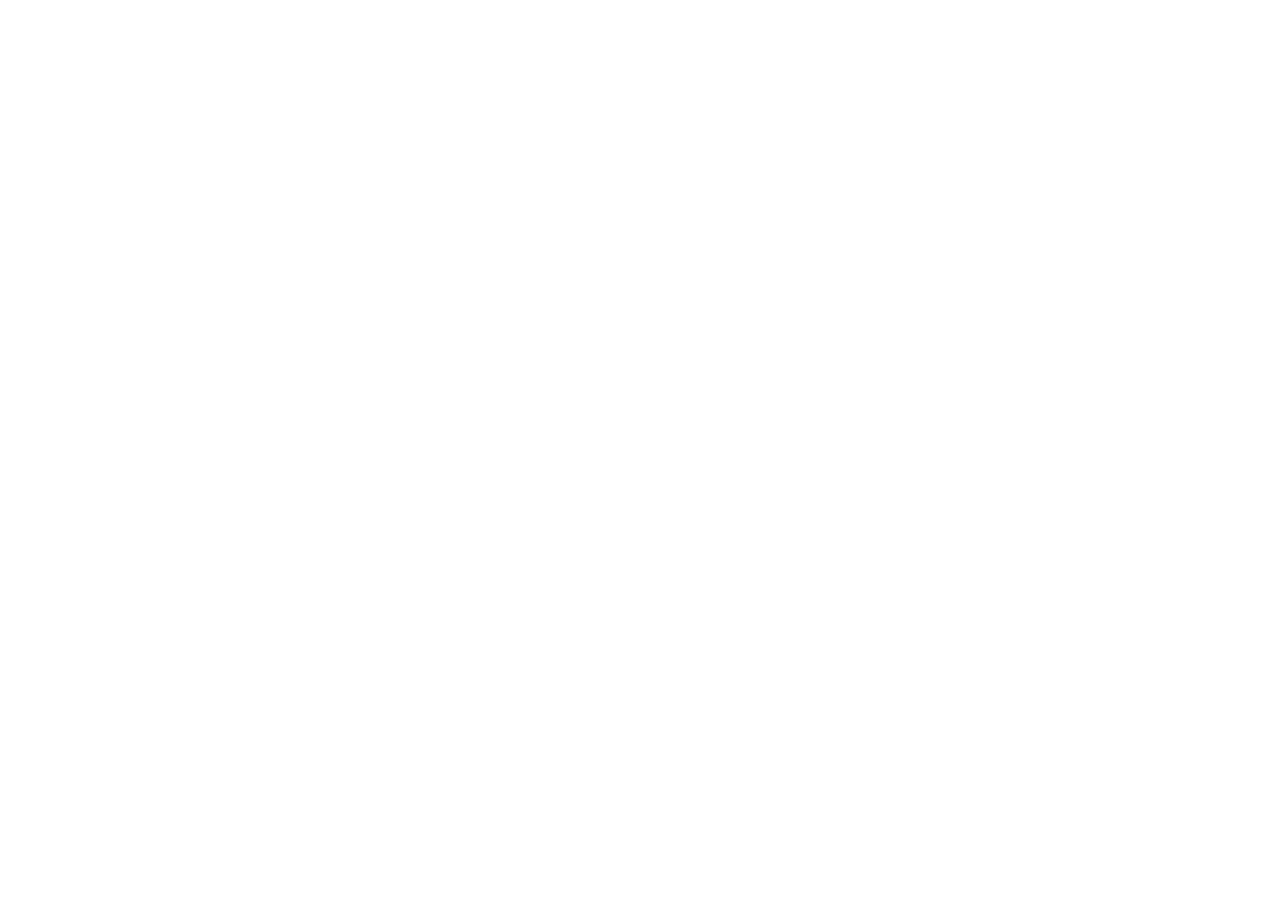
==== commit 47ea385b: "Auto-generated commit" ====
--- a/index.html
+++ b/index.html
@@ -3,7 +3,7 @@
 <head>
   <meta charset="utf-8">
   <title>Astrodrop</title>
-  <base href="https://whalerdao.github.io/astrodrop/">
+  <base href="https://astrodrop.xyz">
   <meta name="viewport" content="width=device-width, initial-scale=1">
   <link rel="icon" type="image/x-icon" href="assets/favicon/favicon.ico">
   <link rel="apple-touch-icon" sizes="180x180" href="assets/favicon/apple-touch-icon.png">
@@ -12,5 +12,5 @@
 <link rel="stylesheet" href="styles.6eebb70fbd510b3fe902.css"></head>
 <body>
   <app-root></app-root>
-<script src="runtime.a74eec464411670a19d3.js" defer></script><script src="polyfills.ddef82498df09a4ee904.js" defer></script><script src="scripts.932d003fe90861efe75c.js" defer></script><script src="main.adeebd595b537368207a.js" defer></script></body>
+<script src="runtime.633f53a75825d39aacda.js" defer></script><script src="polyfills.ddef82498df09a4ee904.js" defer></script><script src="scripts.932d003fe90861efe75c.js" defer></script><script src="main.adeebd595b537368207a.js" defer></script></body>
 </html>
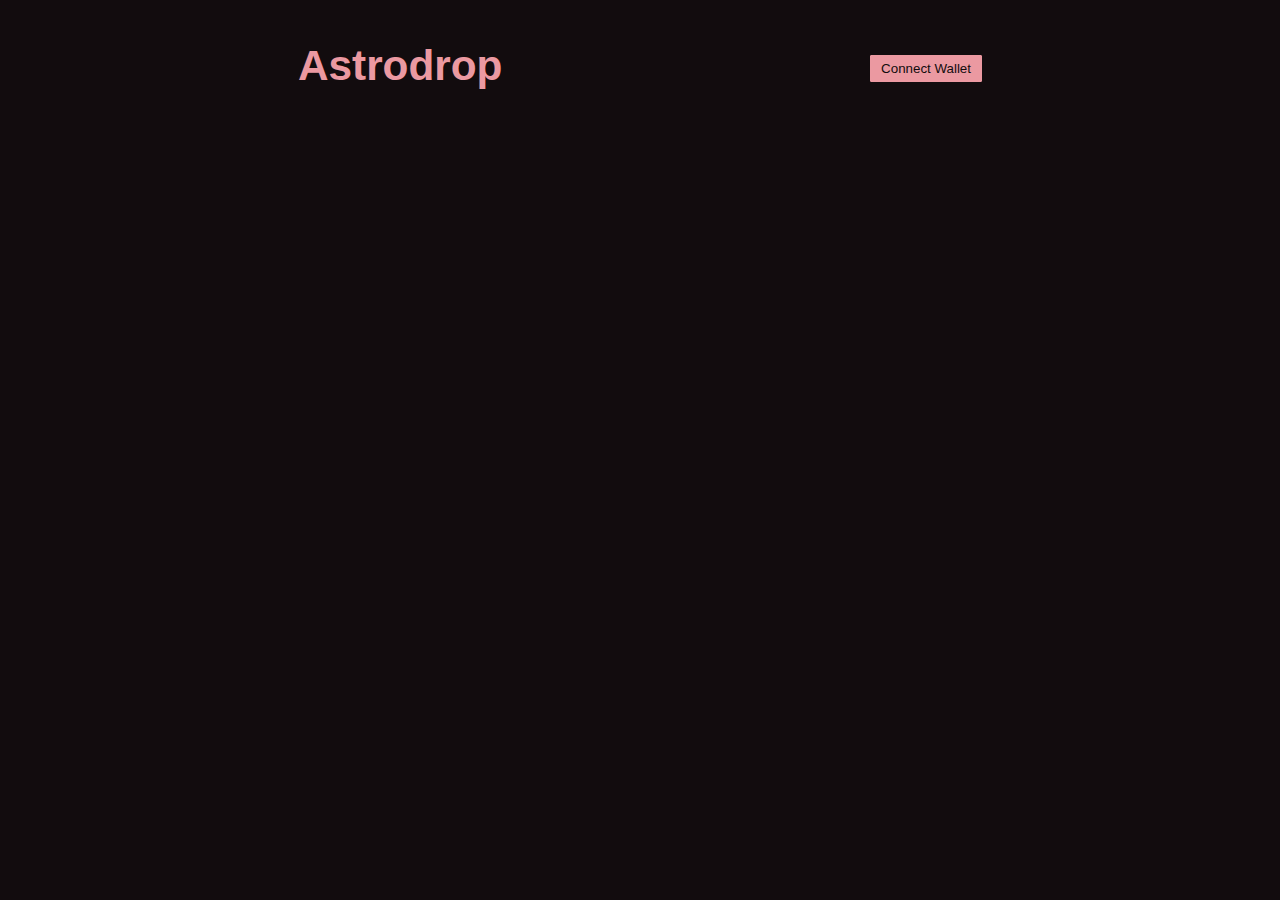
==== commit b2088b0d: "Auto-generated commit" ====
--- a/index.html
+++ b/index.html
@@ -3,7 +3,7 @@
 <head>
   <meta charset="utf-8">
   <title>Astrodrop</title>
-  <base href="https://astrodrop.xyz">
+  <base href="https://whalerdao.github.io/astrodrop/">
   <meta name="viewport" content="width=device-width, initial-scale=1">
   <link rel="icon" type="image/x-icon" href="assets/favicon/favicon.ico">
   <link rel="apple-touch-icon" sizes="180x180" href="assets/favicon/apple-touch-icon.png">
@@ -12,5 +12,5 @@
 <link rel="stylesheet" href="styles.6eebb70fbd510b3fe902.css"></head>
 <body>
   <app-root></app-root>
-<script src="runtime.633f53a75825d39aacda.js" defer></script><script src="polyfills.ddef82498df09a4ee904.js" defer></script><script src="scripts.932d003fe90861efe75c.js" defer></script><script src="main.adeebd595b537368207a.js" defer></script></body>
+<script src="runtime.b092b9b31b9770945a19.js" defer></script><script src="polyfills.ddef82498df09a4ee904.js" defer></script><script src="scripts.932d003fe90861efe75c.js" defer></script><script src="main.adeebd595b537368207a.js" defer></script></body>
 </html>
